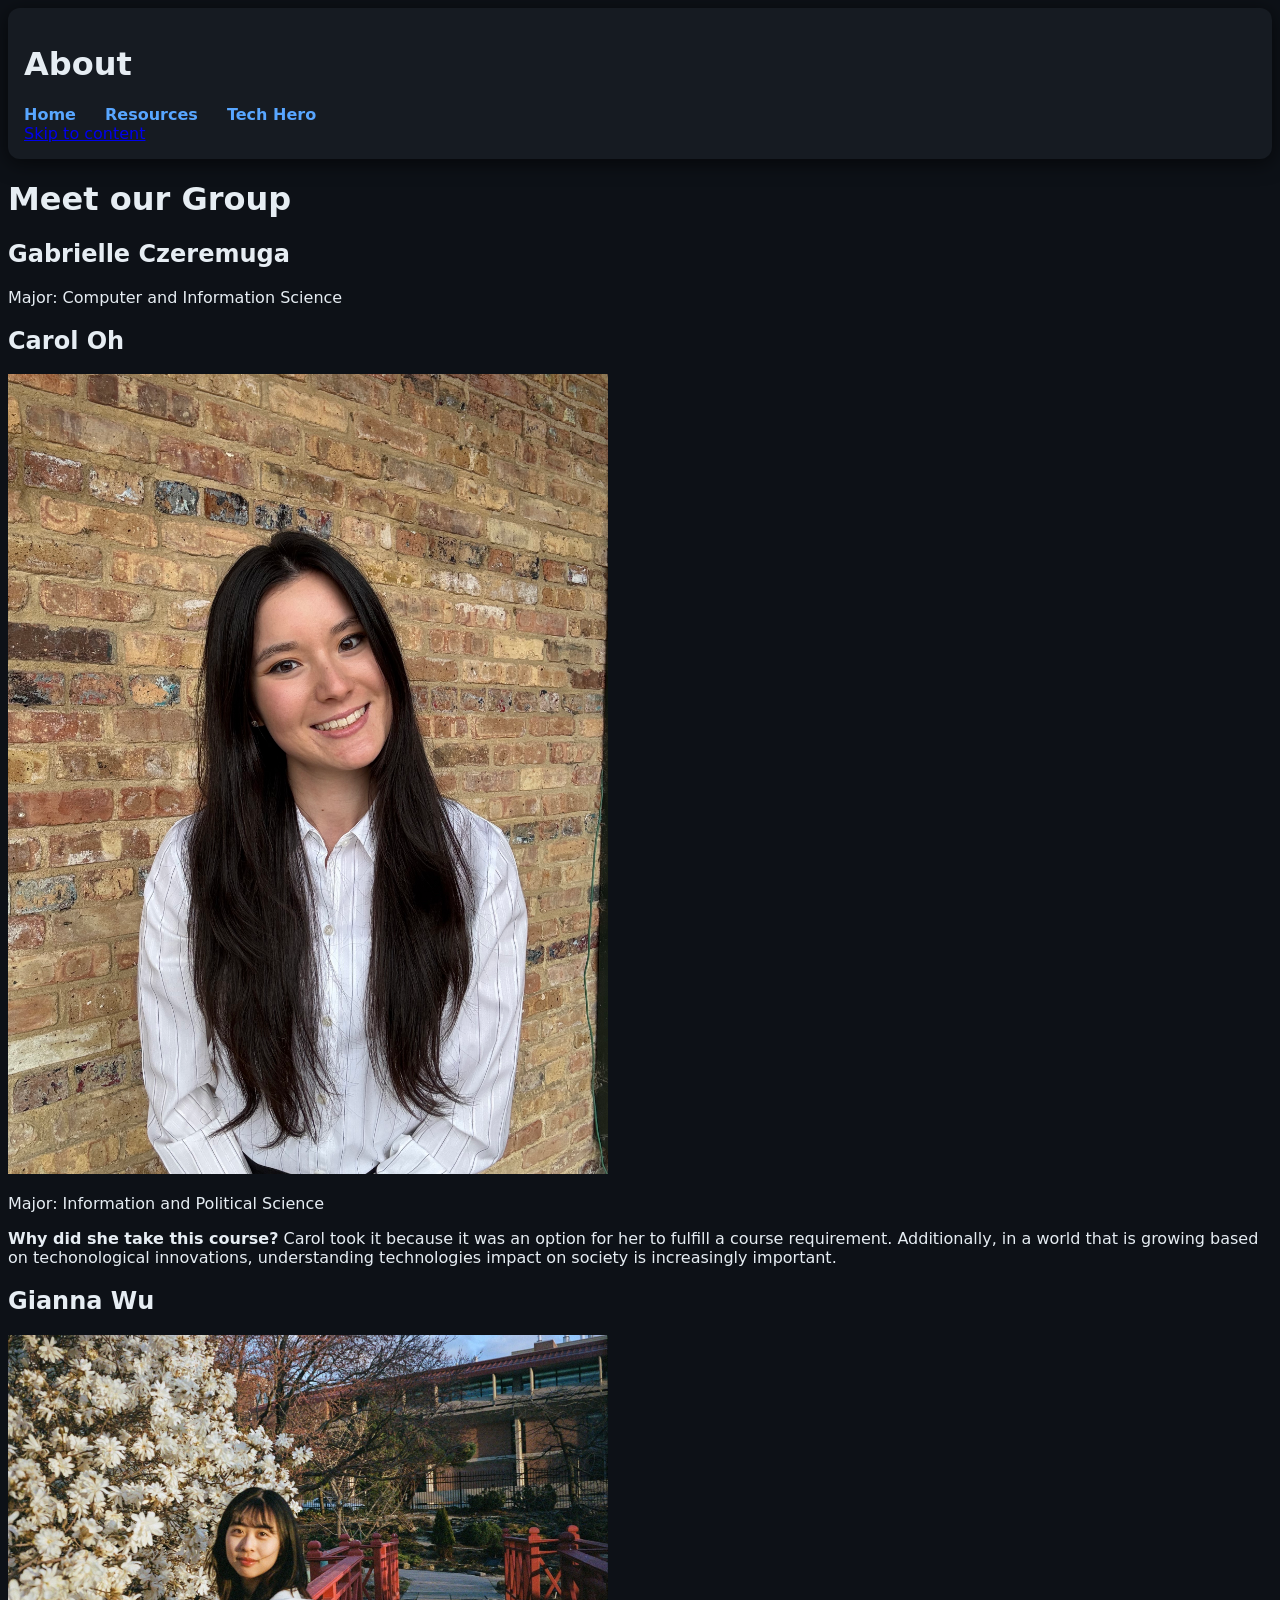
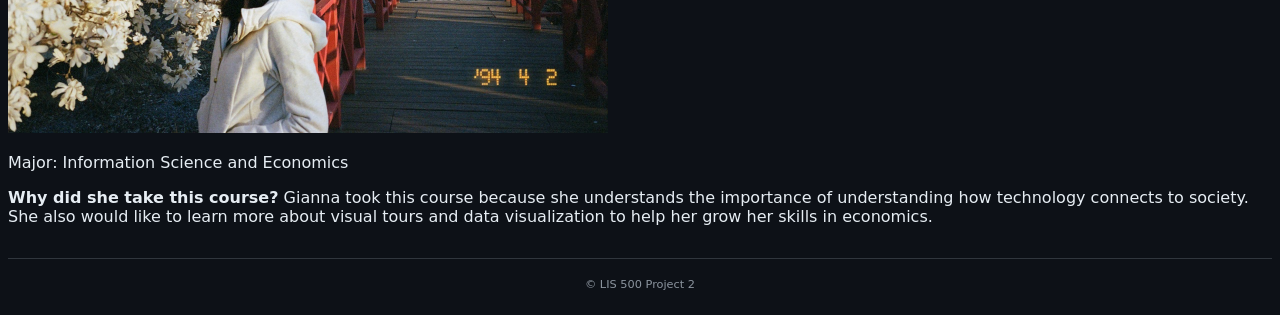
==== about.html @ 27d47590 "Background about.html" ====
<!doctype html>
<!-- Add a place to navigate back to the home page --> 
<head>
    <meta charset="utf-8" />
    <meta name="viewport" content="width=device-width, initial-scale=1" />
    <title> About </title>
    <link rel="stylesheet" href="stylepage.css" />
</head>

<body>
    <!-- site header with nav -->
    <header>
      <h1>About</h1>
      <nav>
        <a href="index.html">Home</a>
        <a href="resources.html">Resources</a>
        <a href="tech-hero.html">Tech Hero</a>
      </nav>
      <a class="skip-link" href="#main">Skip to content</a>
    </header>
  <h1> Meet our Group </h1>
<!-- Is this alright for the header of the page? --> 
    <section> 
    <h2> Gabrielle Czeremuga</h2>
    <p> Major: Computer and Information Science</p>
        <!-- Add the year they are in school --> 
            <!-- Insert why they are taking this class --> 
    </section>
    
    <section> 
    <h2>Carol Oh</h2>
      <img src="resource/image/CarolOhprofile.jpg" alt="Photo of Carol Oh" width="600">
    <p> Major: Information and Political Science</p>
    <p> <b>Why did she take this course?</b> Carol took it because it was an option for her to fulfill a course requirement.
        Additionally, in a world that is growing based on techonological
        innovations, understanding technologies impact on society is increasingly important. </p>
        <!-- Add the year they are in school --> 
            <!-- Insert why they are taking this class --> 
    </section>

    <section> 
    <h2> Gianna Wu</h2>
        <img src="resource/image/GiannaWuprofile.jpg" alt="Photo of Gianna Wu" width="600">
    <p> Major: Information Science and Economics</p>
    <p><b>Why did she take this course?</b> Gianna took this course because she understands the importance of understanding how technology
    connects to society. She also would like to learn more about visual tours and data visualization to help her grow her skills in economics.</p>
        <!-- Add the year they are in school --> 
            <!-- Insert why they are taking this class --> 
    </section>
<!-- Should I try and add photos for each member? --> 

  
 <footer>
      <small>&copy; LIS 500 Project 2</small>
</footer>
</body>
</html>
---- stylepage.css ----
/* tech dark theme */
:root {
  --bg: #0d1117;          /* dark background */
  --text: #e6edf3;        /* light text */
  --link: #58a6ff;        /* neon-blue links */
  --accent: #161b22;      /* darker panels */
  --highlight: #39ff14;   /* neon green highlight */
  --max-width: 900px;
  --space: 1rem;
  --radius: 12px;
  --shadow: 0 4px 20px rgba(0, 0, 0, 0.6);
}

/* global reset */
* { box-sizing: border-box; }

/* navigation var */
body {
  background: var(--bg);
  color: var(--text);
  font-family: "Segoe UI", Roboto, system-ui, sans-serif;
}

header {
  background: var(--accent);
  padding: 1rem;
  border-radius: var(--radius);
  box-shadow: var(--shadow);
}

nav a {
  margin-right: 1.5rem;
  text-decoration: none;
  font-weight: bold;
  color: var(--link);
  transition: color 0.3s, text-shadow 0.3s;
}

nav a:hover,
nav a:focus {
  color: var(--highlight);
  text-shadow: 0 0 8px var(--highlight);
}

/* section/cards */
main > section {
  margin-block: 1.5rem;
  padding: 1.5rem;
  background: var(--accent);
  border-radius: var(--radius);
  box-shadow: var(--shadow);
  transition: transform 0.2s;
}

main > section:hover {
  transform: translateY(-4px); /* floating hover effect */
}

/* footer */
footer {
  margin-top: 2rem;
  padding: 1rem;
  text-align: center;
  font-size: 0.85rem;
  color: #8b949e;
  border-top: 1px solid #30363d;
}
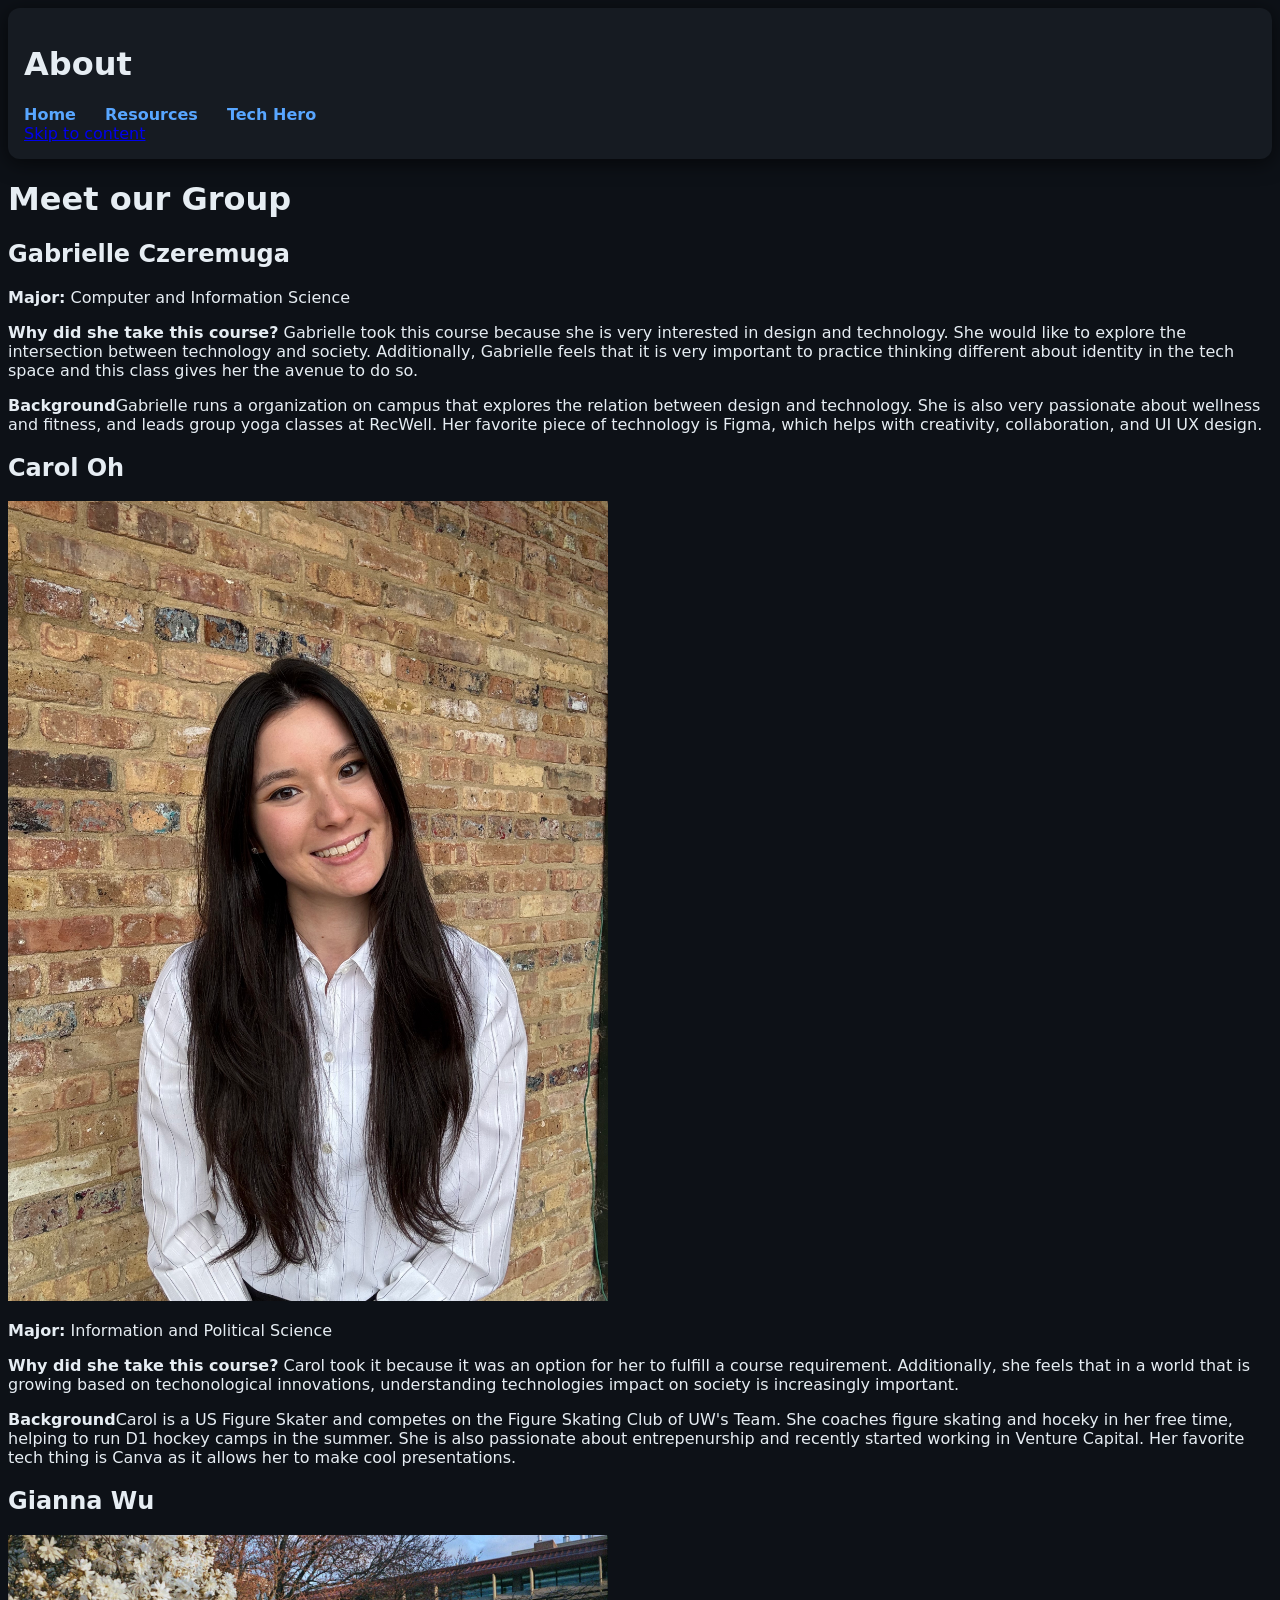
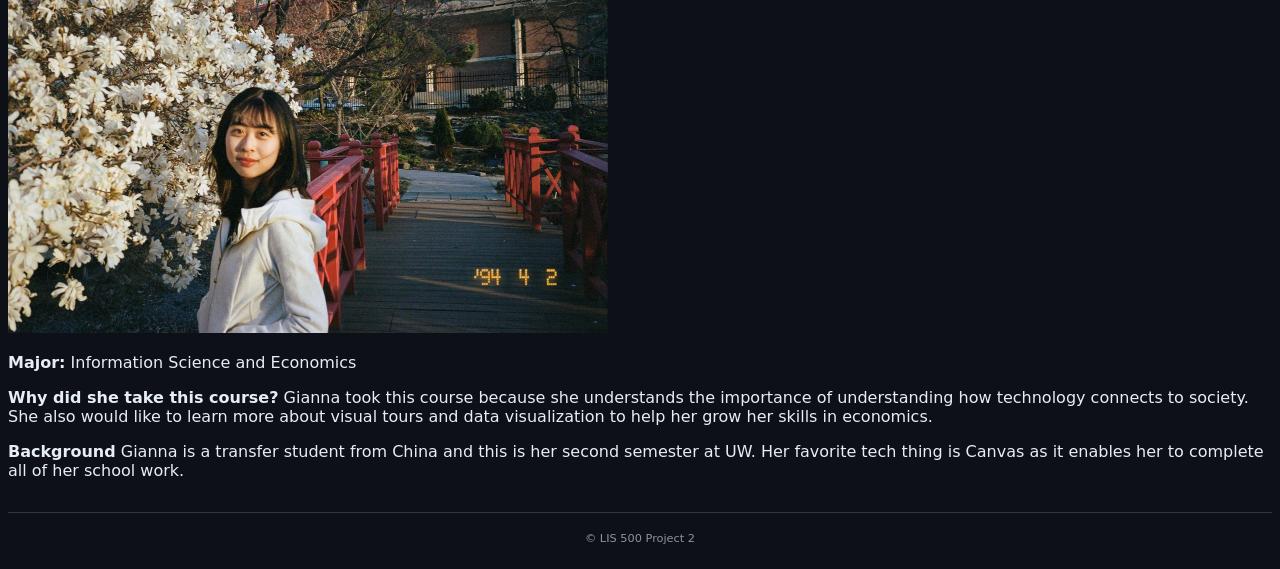
==== commit 6655635f: "More information about.html" ====
--- a/about.html
+++ b/about.html
@@ -23,7 +23,12 @@
 <!-- Is this alright for the header of the page? --> 
     <section> 
     <h2> Gabrielle Czeremuga</h2>
-    <p> Major: Computer and Information Science</p>
+    <p> <b>Major:</b> Computer and Information Science</p>
+    <p><b>Why did she take this course?</b> Gabrielle took this course because she is very interested in design and technology. She would like to explore the intersection
+    between technology and society. Additionally, Gabrielle feels that it is very important to practice thinking different about identity in the tech space and this class gives
+    her the avenue to do so.</p>
+    <p><b>Background</b>Gabrielle runs a organization on campus that explores the relation between design and technology. She is also very passionate about wellness and fitness, and leads 
+    group yoga classes at RecWell. Her favorite piece of technology is Figma, which helps with creativity, collaboration, and UI UX design. </p>
         <!-- Add the year they are in school --> 
             <!-- Insert why they are taking this class --> 
     </section>
@@ -31,10 +36,13 @@
     <section> 
     <h2>Carol Oh</h2>
       <img src="resource/image/CarolOhprofile.jpg" alt="Photo of Carol Oh" width="600">
-    <p> Major: Information and Political Science</p>
+    <p><b> Major:</b> Information and Political Science</p>
     <p> <b>Why did she take this course?</b> Carol took it because it was an option for her to fulfill a course requirement.
-        Additionally, in a world that is growing based on techonological
+        Additionally, she feels that in a world that is growing based on techonological
         innovations, understanding technologies impact on society is increasingly important. </p>
+    <p><b>Background</b>Carol is a US Figure Skater and competes on the Figure Skating Club of UW's Team. She coaches figure skating and hoceky in her free time, helping
+    to run D1 hockey camps in the summer. She is also passionate about entrepenurship and recently started working in Venture Capital. Her favorite tech thing is Canva as it allows her to make 
+    cool presentations.</p>
         <!-- Add the year they are in school --> 
             <!-- Insert why they are taking this class --> 
     </section>
@@ -42,9 +50,10 @@
     <section> 
     <h2> Gianna Wu</h2>
         <img src="resource/image/GiannaWuprofile.jpg" alt="Photo of Gianna Wu" width="600">
-    <p> Major: Information Science and Economics</p>
+    <p><b> Major:</b> Information Science and Economics</p>
     <p><b>Why did she take this course?</b> Gianna took this course because she understands the importance of understanding how technology
     connects to society. She also would like to learn more about visual tours and data visualization to help her grow her skills in economics.</p>
+    <p><b>Background</b> Gianna is a transfer student from China and this is her second semester at UW. Her favorite tech thing is Canvas as it enables her to complete all of her school work. </p>
         <!-- Add the year they are in school --> 
             <!-- Insert why they are taking this class --> 
     </section>
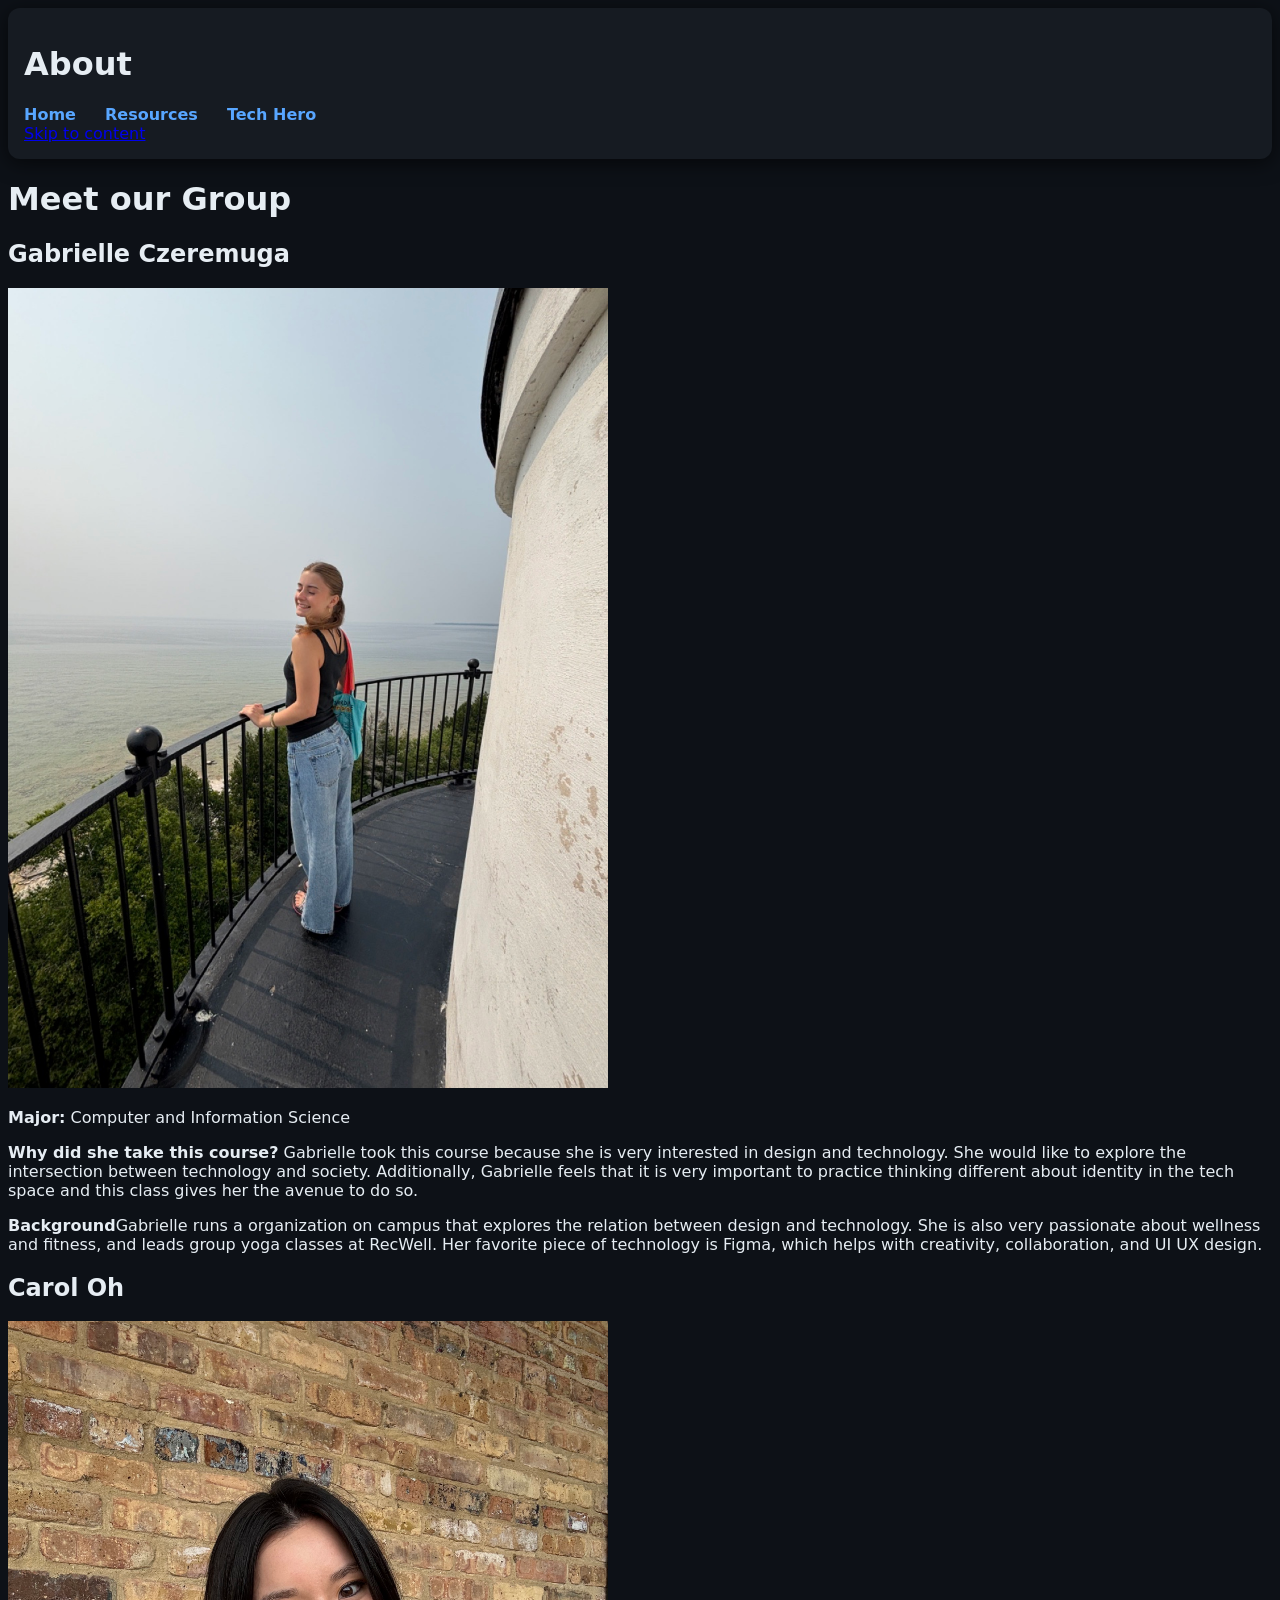
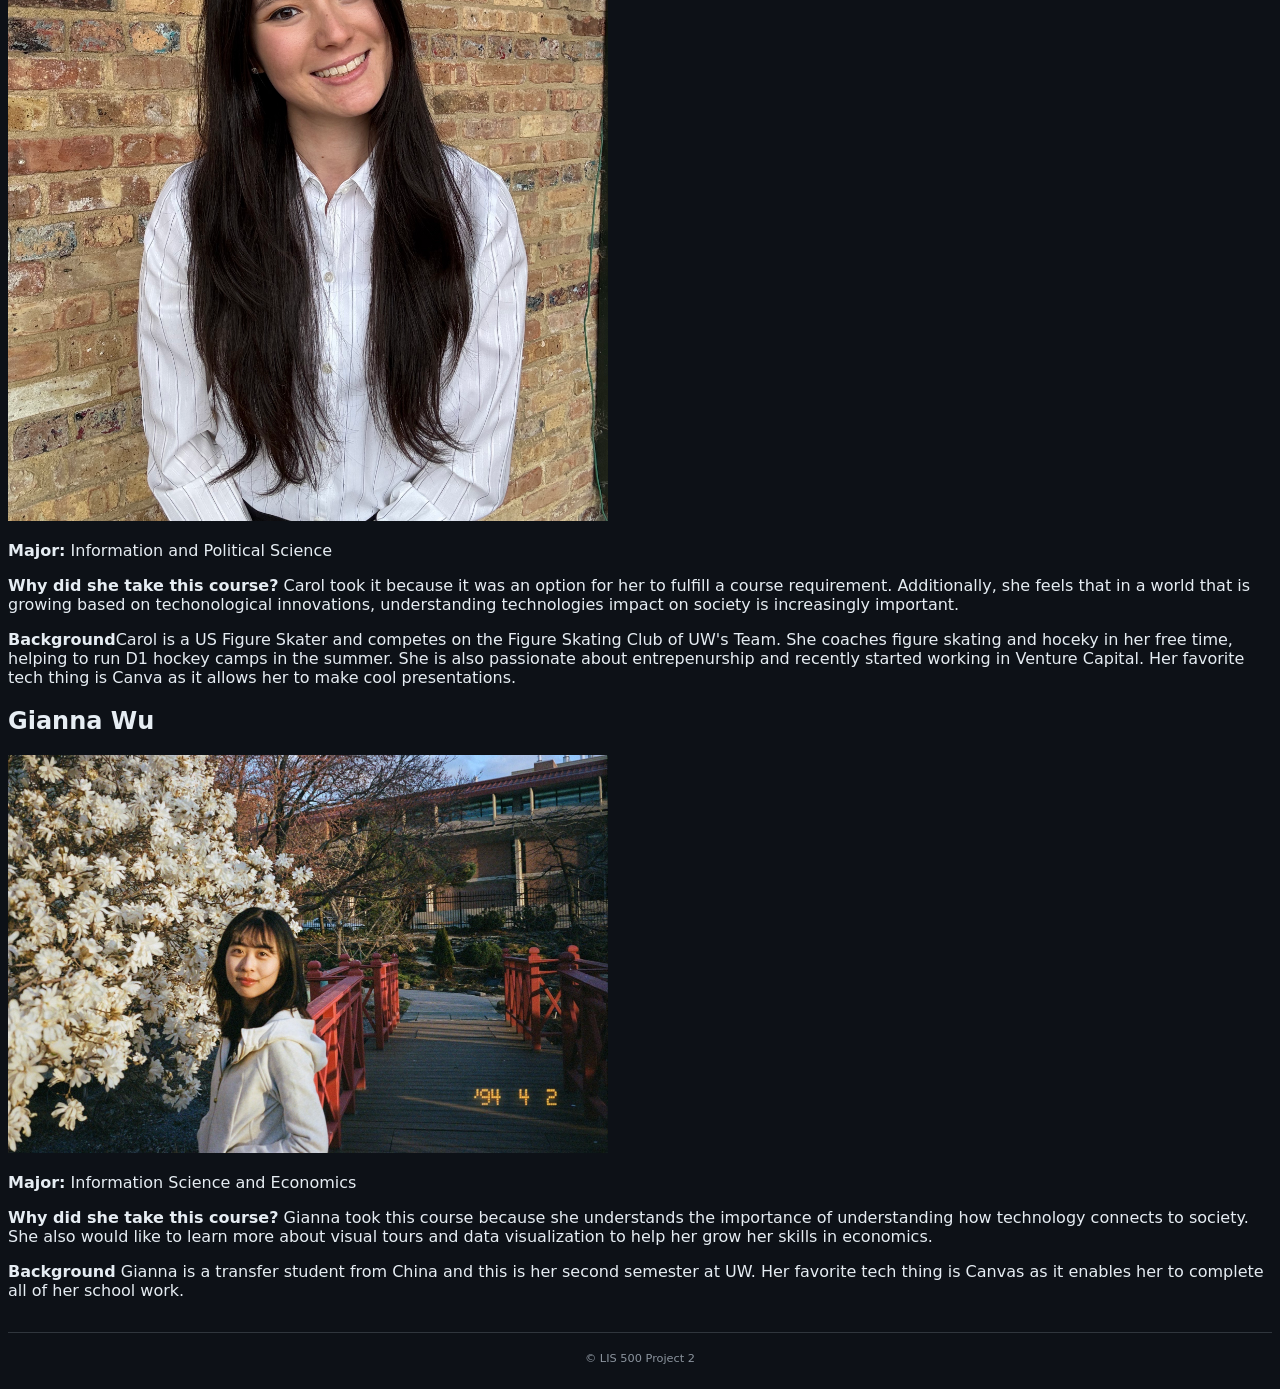
==== commit c9956cae: "Added Gabi's photo about.html" ====
--- a/about.html
+++ b/about.html
@@ -23,6 +23,7 @@
 <!-- Is this alright for the header of the page? --> 
     <section> 
     <h2> Gabrielle Czeremuga</h2>
+      <img src="resource/image/Gabrielle.jpg" alt="Photo of Gabrielle Czeremuga" width="600">
     <p> <b>Major:</b> Computer and Information Science</p>
     <p><b>Why did she take this course?</b> Gabrielle took this course because she is very interested in design and technology. She would like to explore the intersection
     between technology and society. Additionally, Gabrielle feels that it is very important to practice thinking different about identity in the tech space and this class gives
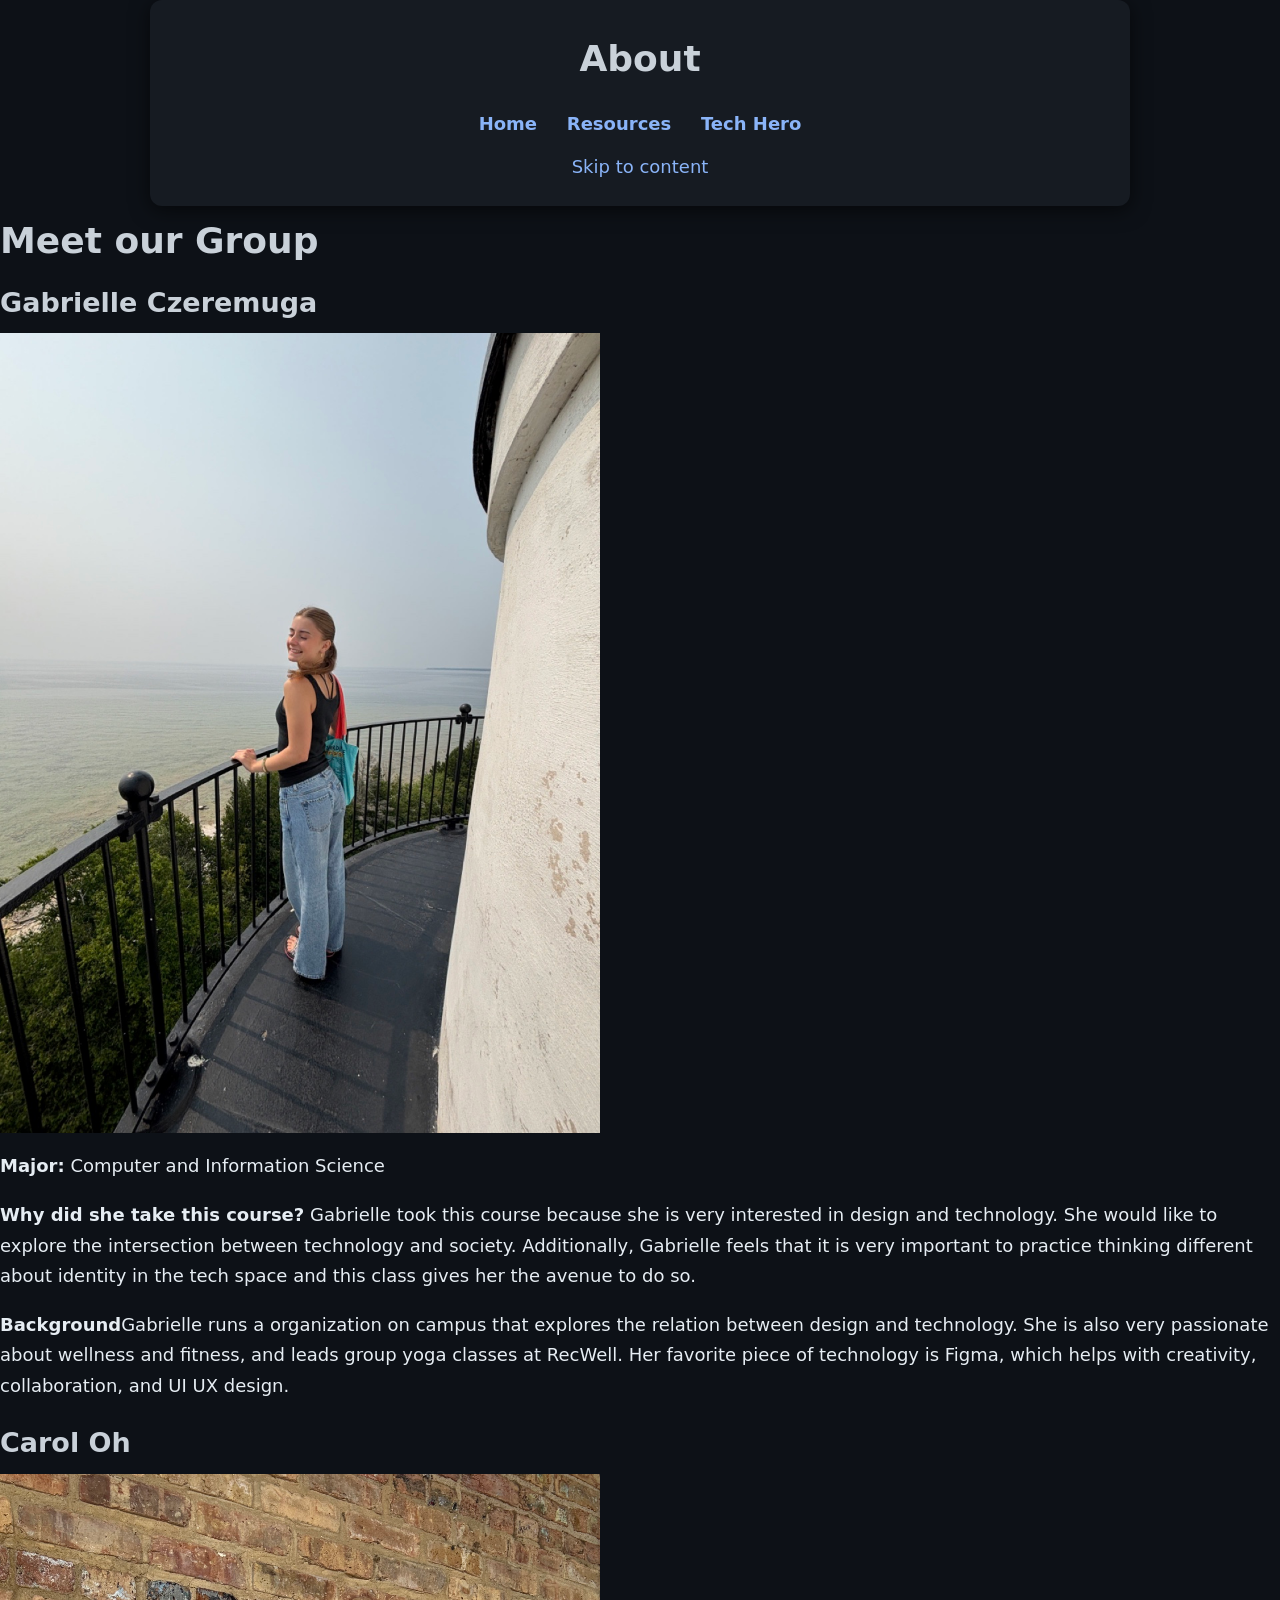
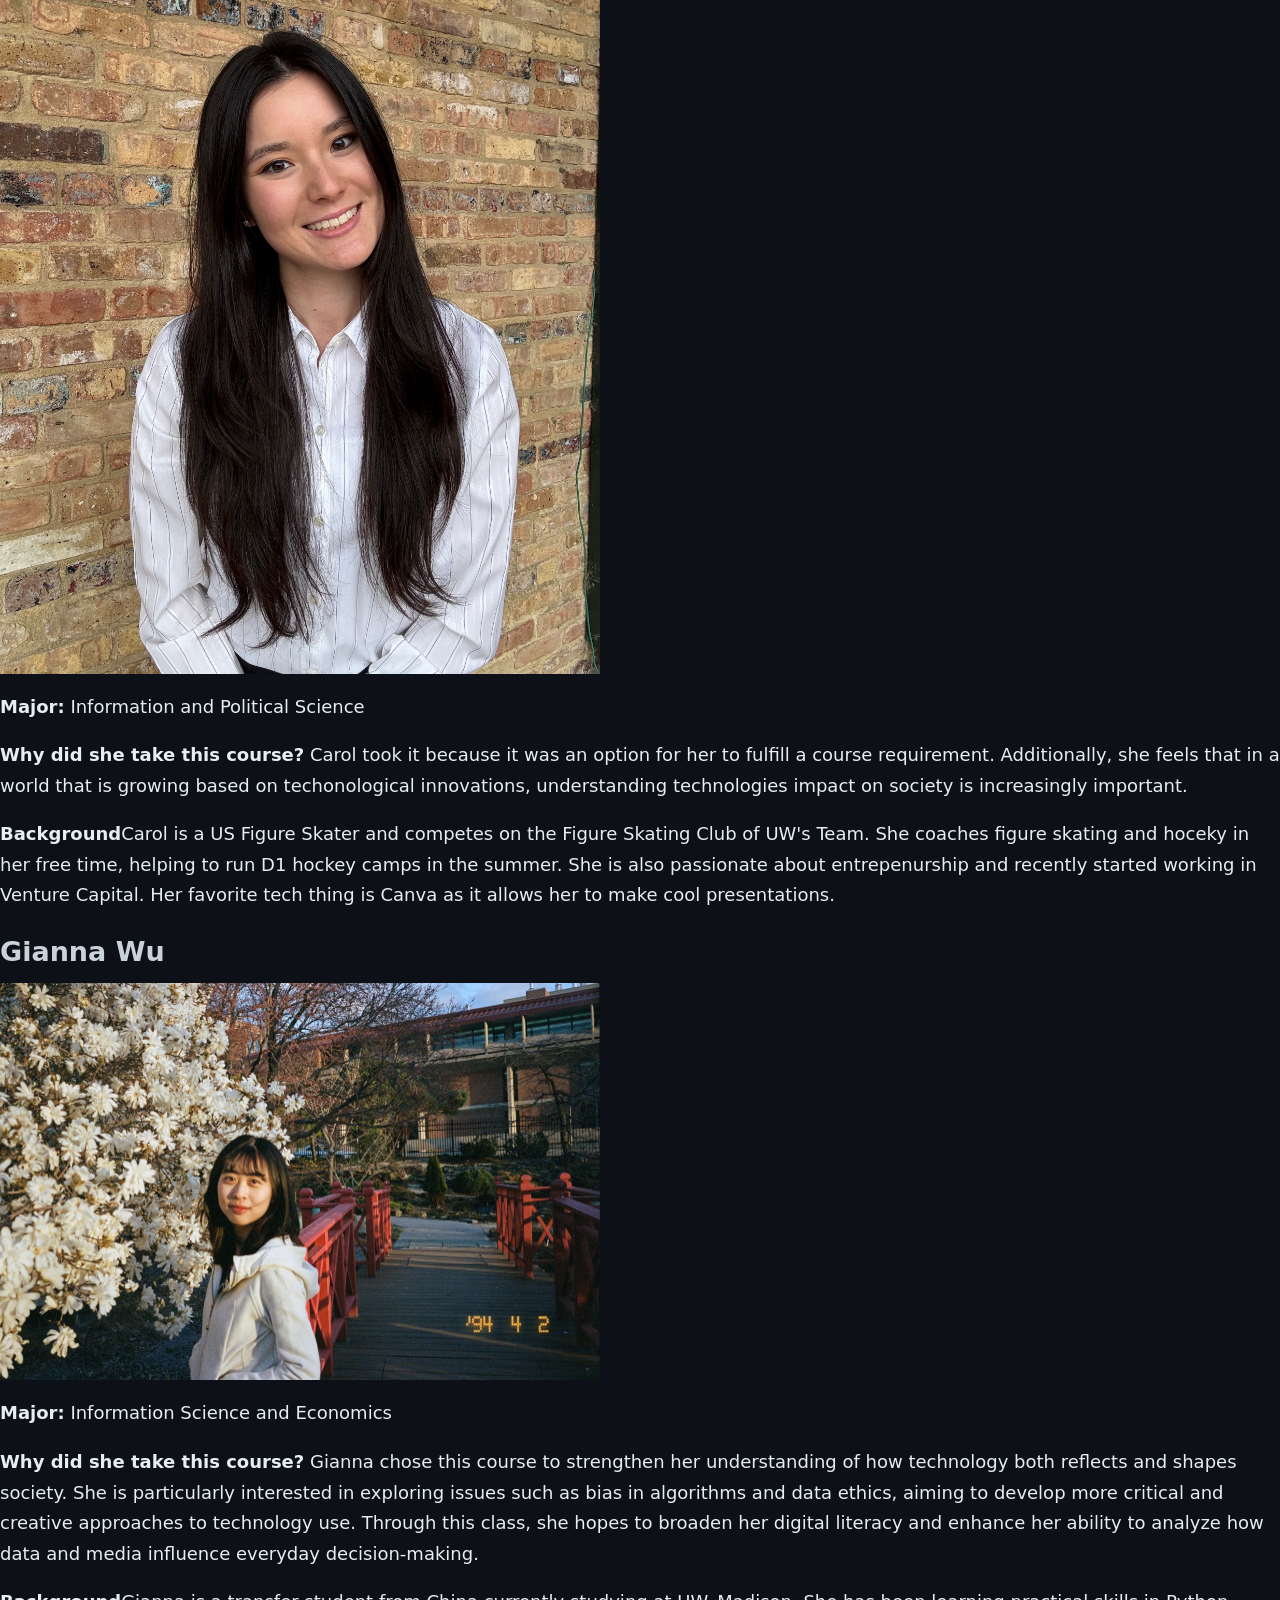
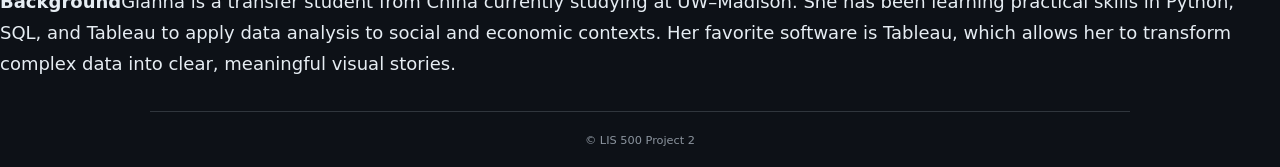
==== commit de4b3e5b: "Update about.html" ====
--- a/about.html
+++ b/about.html
@@ -52,9 +52,12 @@
     <h2> Gianna Wu</h2>
         <img src="resource/image/GiannaWuprofile.jpg" alt="Photo of Gianna Wu" width="600">
     <p><b> Major:</b> Information Science and Economics</p>
-    <p><b>Why did she take this course?</b> Gianna took this course because she understands the importance of understanding how technology
-    connects to society. She also would like to learn more about visual tours and data visualization to help her grow her skills in economics.</p>
-    <p><b>Background</b> Gianna is a transfer student from China and this is her second semester at UW. Her favorite tech thing is Canvas as it enables her to complete all of her school work. </p>
+    <p><b>Why did she take this course?</b> Gianna chose this course to strengthen her understanding of how technology both reflects and shapes society. 
+        She is particularly interested in exploring issues such as bias in algorithms and data ethics, aiming to develop more critical and creative approaches to technology use. 
+        Through this class, she hopes to broaden her digital literacy and enhance her ability to analyze how data and media influence everyday decision-making.</p>
+    <p><b>Background</b>Gianna is a transfer student from China currently studying at UW–Madison. 
+        She has been learning practical skills in Python, SQL, and Tableau to apply data analysis to social and economic contexts. 
+        Her favorite software is Tableau, which allows her to transform complex data into clear, meaningful visual stories. </p>
         <!-- Add the year they are in school --> 
             <!-- Insert why they are taking this class --> 
     </section>
--- a/stylepage.css
+++ b/stylepage.css
@@ -1,35 +1,58 @@
 /* tech dark theme */
 :root {
-  --bg: #0d1117;          /* dark background */
-  --text: #e6edf3;        /* light text */
-  --link: #58a6ff;        /* neon-blue links */
-  --accent: #161b22;      /* darker panels */
-  --highlight: #39ff14;   /* neon green highlight */
-  --max-width: 900px;
+  --bg: #0d1117;
+  --text: #e6edf3;
+  --link: #8ab4f8;        
+  --accent: #161b22;
+  --highlight: #b5f7c8;   
+  --max-width: 980px;    
   --space: 1rem;
   --radius: 12px;
   --shadow: 0 4px 20px rgba(0, 0, 0, 0.6);
 }
 
-/* global reset */
+/* base + container */
 * { box-sizing: border-box; }
 
-/* navigation var */
 body {
+  margin: 0;
   background: var(--bg);
   color: var(--text);
   font-family: "Segoe UI", Roboto, system-ui, sans-serif;
-}
-
+  font-size: 18px;
+  line-height: 1.7;
+}
+
+/* keep content centered with padding */
+header, main, footer {
+  max-width: var(--max-width);
+  margin: 0 auto;
+  padding: calc(var(--space) * 1.25);
+}
+
+/* headings */
+h1, h2, h3 { color: #c9d1d9; margin: 0.25rem 0 0.5rem; }
+
+/* nav */
 header {
   background: var(--accent);
-  padding: 1rem;
-  border-radius: var(--radius);
-  box-shadow: var(--shadow);
+  padding: 1.5rem 1rem;
+  border-radius: var(--radius);
+  box-shadow: var(--shadow);
+  display: flex;
+  flex-direction: column;
+  align-items: center;   
+  justify-content: center; 
+  text-align: center;  
+  gap: 0.75rem;       
+}
+
+nav {
+  text-align: center;
 }
 
 nav a {
-  margin-right: 1.5rem;
+  margin: 0 .75rem;
   text-decoration: none;
   font-weight: bold;
   color: var(--link);
@@ -42,7 +65,106 @@
   text-shadow: 0 0 8px var(--highlight);
 }
 
-/* section/cards */
+/* links */
+a {
+  color: var(--link);
+  text-decoration: none;
+  text-underline-offset: 3px;
+}
+
+a:hover,
+a:focus {
+  color: var(--highlight);
+  text-decoration: underline;
+}
+
+p a,
+li a {
+  text-decoration: underline;
+}
+
+/* keyboard focus visibility */
+:focus-visible {
+  outline: 2px solid var(--highlight);
+  outline-offset: 2px;
+  border-radius: 6px;
+}
+
+/* images + list defaults */
+img {
+  max-width: 100%;
+  height: auto;
+  display: block;
+}
+
+ul {
+  padding-left: 1.25rem;
+}
+
+/* buttons */
+.btn {
+  display: inline-block;
+  padding: .6rem 1rem;
+  border-radius: var(--radius);
+  background: var(--link);
+  color: #0b1020;
+  font-weight: 700;
+  text-decoration: none;
+  box-shadow: var(--shadow);
+  transition: transform .15s, background .2s;
+}
+
+.btn:hover,
+.btn:focus {
+  background: var(--highlight);
+  transform: translateY(-2px);
+}
+
+.btn + .btn {
+  margin-left: .5rem;
+}
+
+/* hero section */
+.hero {
+  background: linear-gradient(180deg, rgba(138,180,248,.12), rgba(21,25,33,.0));
+  border: 1px solid #30363d;
+  border-radius: var(--radius);
+  box-shadow: var(--shadow);
+  padding: 2rem;
+  text-align: center;
+}
+
+/* grids & cards */
+.grid {
+  display: grid;
+  gap: 1rem;
+  grid-template-columns: repeat(auto-fit, minmax(220px, 1fr));
+}
+
+.card {
+  padding: 1rem 1.25rem;
+  border: 1px solid #30363d;
+  border-radius: var(--radius);
+  background: var(--accent);
+  box-shadow: var(--shadow);
+  transition: transform 0.2s;
+}
+
+.card h3 {
+  margin-top: 0;
+  color: #d0e2ff;
+}
+
+.card p {
+  margin: .25rem 0 0;
+  color: #b6c2cf;
+}
+
+.card:hover {
+  transform: translateY(-4px);
+}
+
+/* gen sections */
 main > section {
   margin-block: 1.5rem;
   padding: 1.5rem;
@@ -53,7 +175,7 @@
 }
 
 main > section:hover {
-  transform: translateY(-4px); /* floating hover effect */
+  transform: translateY(-4px);
 }
 
 /* footer */
@@ -64,4 +186,53 @@
   font-size: 0.85rem;
   color: #8b949e;
   border-top: 1px solid #30363d;
-}+}
+
+/* tech hero styling */
+.tech-hero {
+  background: var(--accent);
+  border-radius: var(--radius);
+  box-shadow: var(--shadow);
+  padding: 2rem;
+  margin-block: 2rem;
+  text-align: center;
+  transition: transform 0.2s ease;
+}
+.tech-hero:hover { transform: translateY(-4px); }
+.tech-hero h2 { color: #d0e2ff; font-size: 1.8rem; margin-bottom: .25rem; }
+.tech-hero h3 { color: var(--highlight); font-weight: 500; margin: 0 0 1rem; }
+.tech-hero img { width: 300px; border-radius: 10px; box-shadow: var(--shadow); margin-bottom: 1rem; }
+.tech-hero ul { list-style: none; padding: 0; }
+.tech-hero ul li { margin: .5rem 0; }
+.tech-hero a { color: var(--link); font-weight: 600; text-decoration: none; transition: color .3s; }
+.tech-hero a:hover { color: var(--highlight); }
+
+/* cards */
+.card {
+  padding: 1rem 1.25rem;
+  border: 1px solid #30363d;
+  border-radius: var(--radius);
+  background: var(--accent);
+  box-shadow: var(--shadow);
+  transition: transform 0.2s;
+  display: flex;                
+  flex-direction: column;
+  min-height: 100%;
+}
+.card:hover { transform: translateY(-4px); }
+.card h3 { margin-top: 0; color: #d0e2ff; }
+.card p { margin: .25rem 0 0; color: #b6c2cf; }
+
+/* center images inside cards (not whole card) */
+.card img {
+  display: block;
+  margin: 0 auto .75rem;  
+  width: 100%;
+  max-width: 90%;         
+  aspect-ratio: 3 / 2;
+  object-fit: cover;
+  border-radius: 8px;
+}
+
+.card ul { margin-top: auto; padding-left: 1.1rem; }
+.card ul li { margin: .25rem 0; }
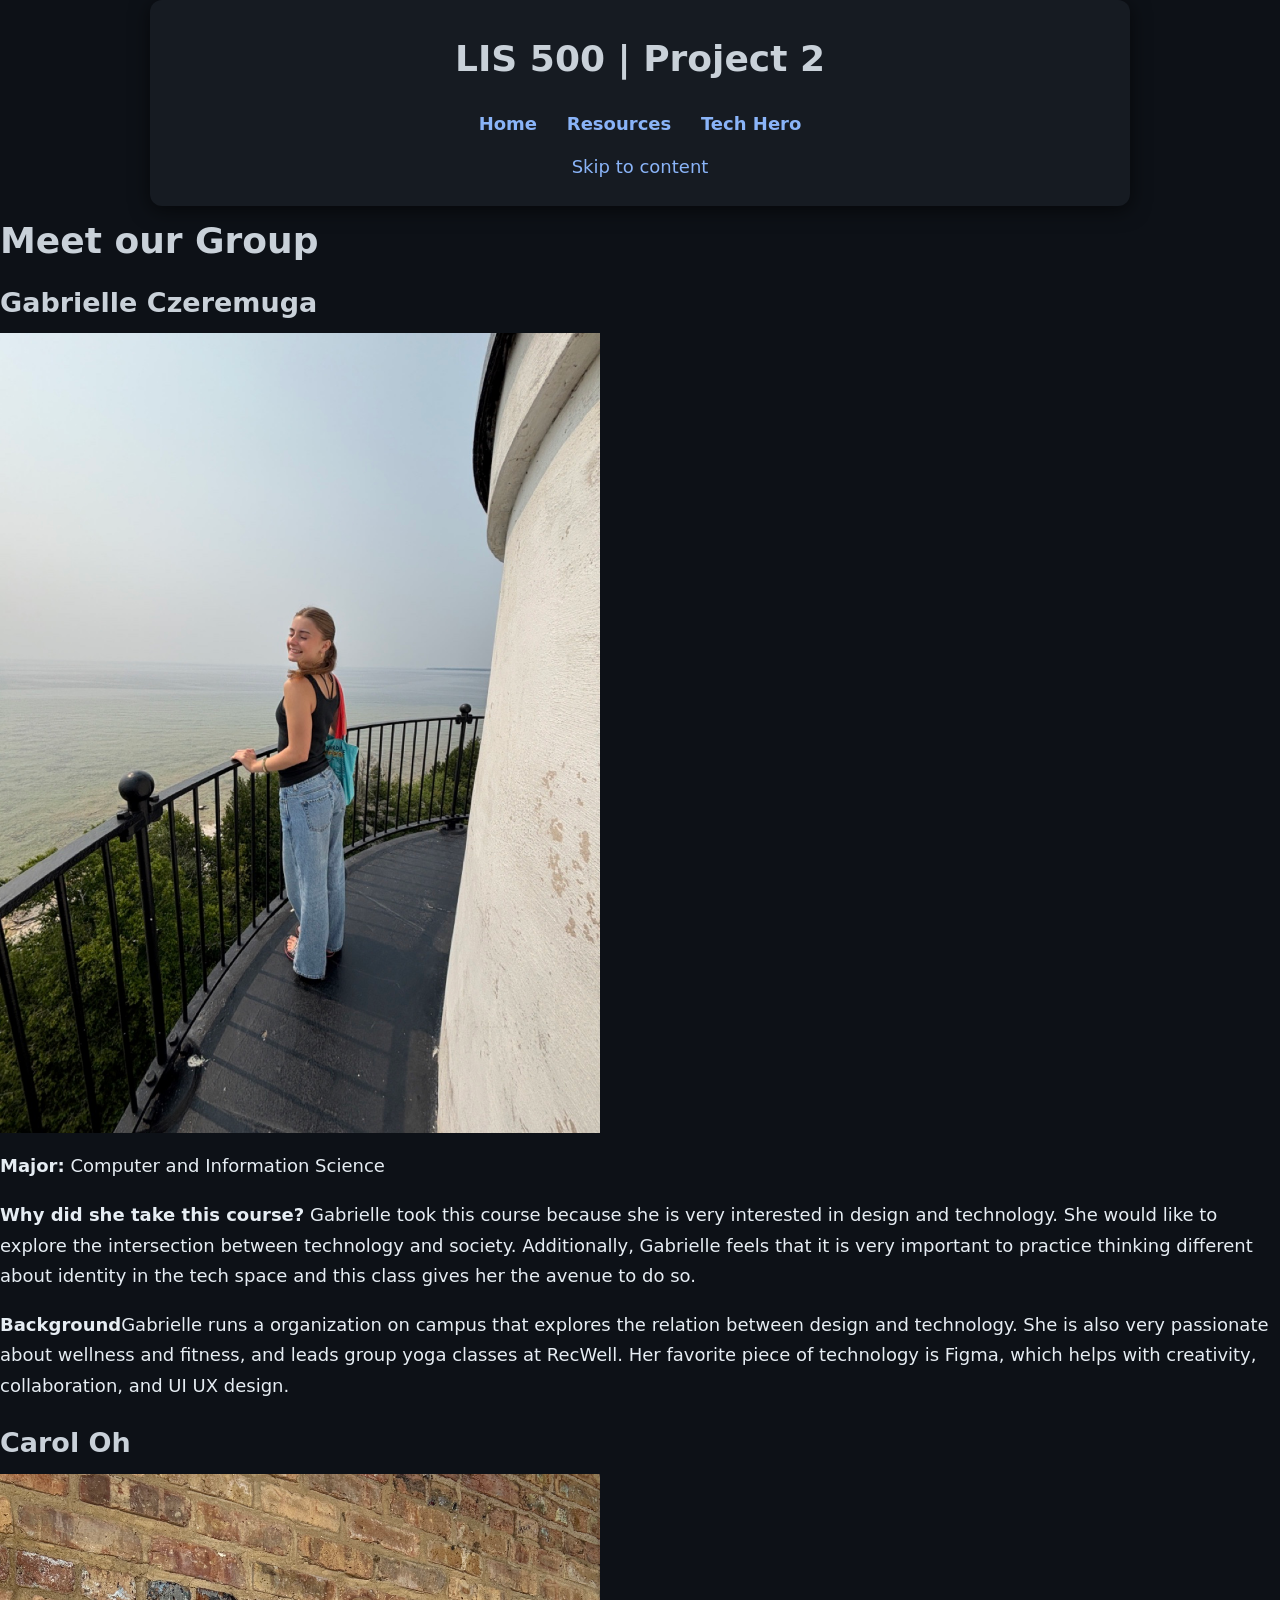
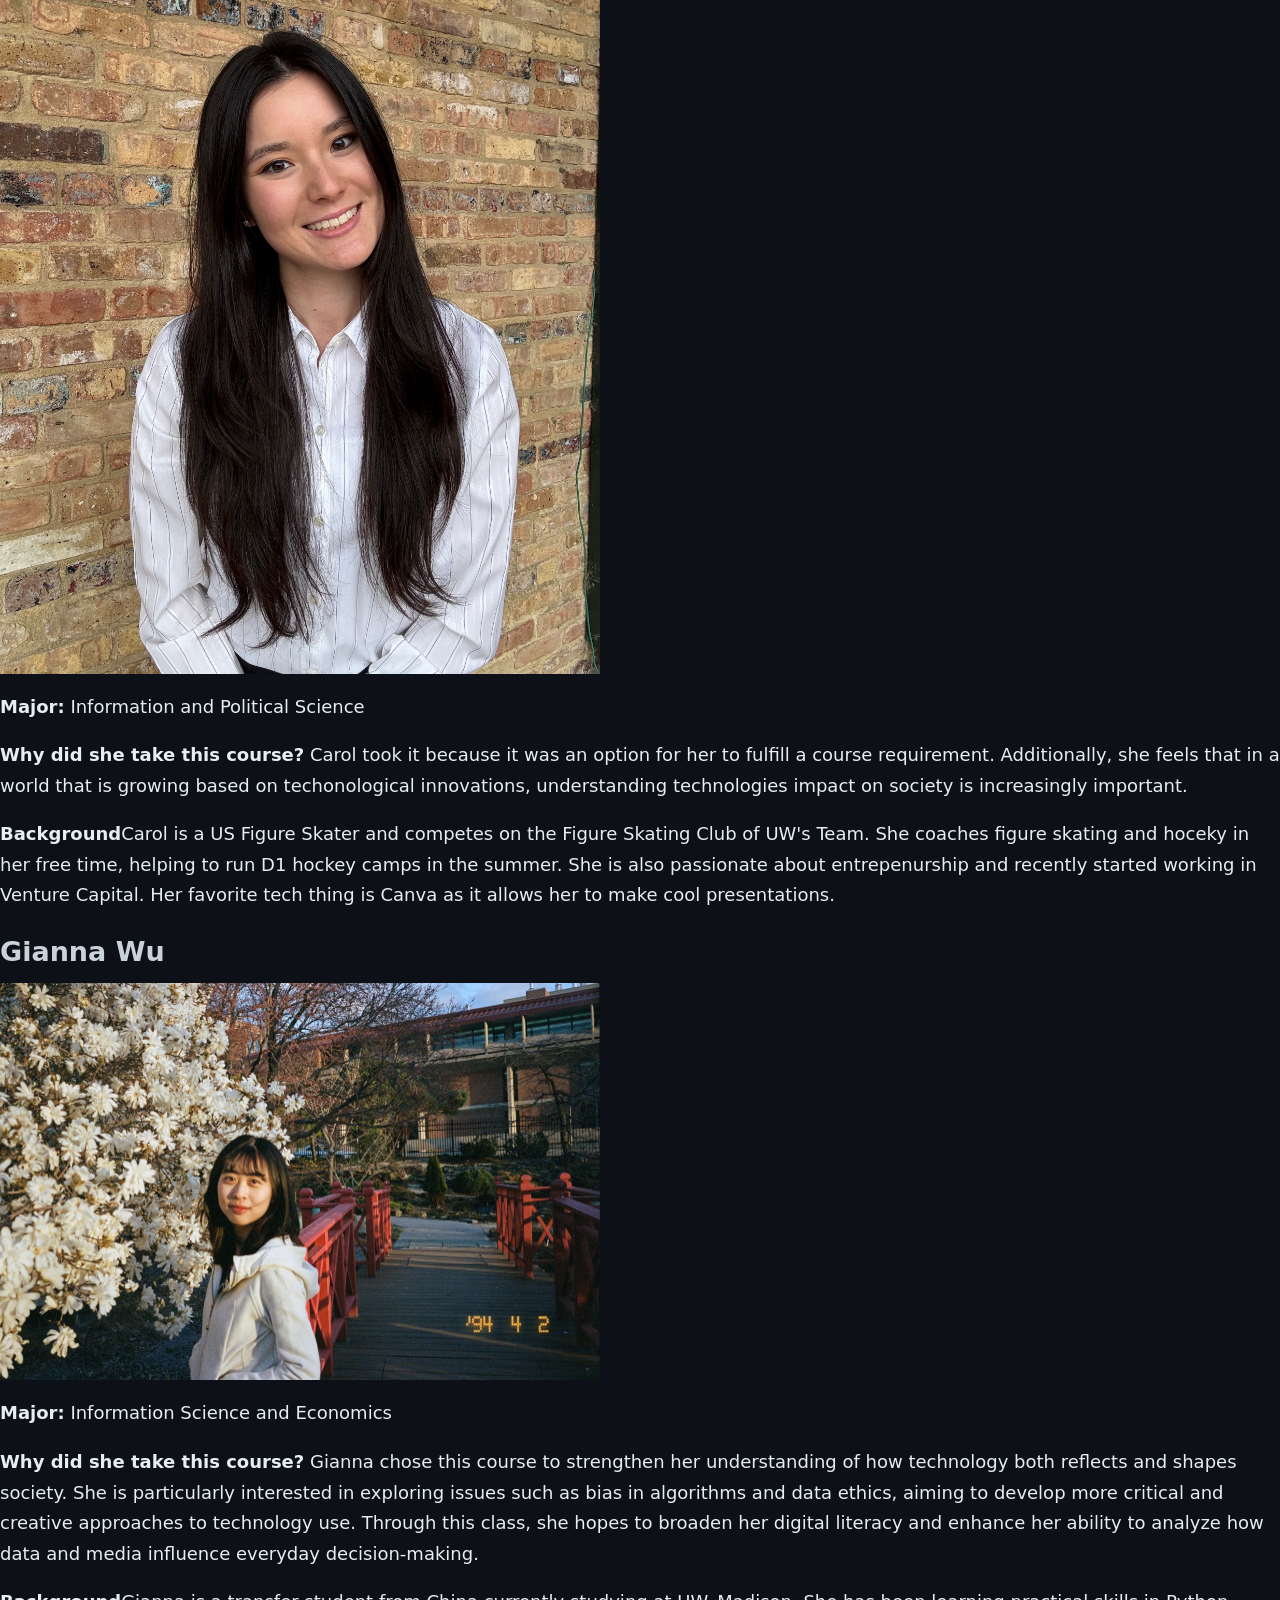
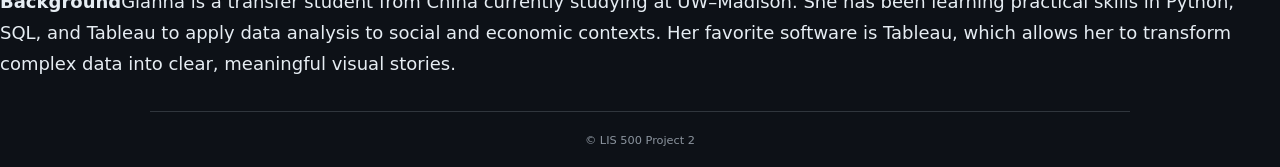
==== commit 5bf8a183: "update heading about.html" ====
--- a/about.html
+++ b/about.html
@@ -11,7 +11,7 @@
 <body>
     <!-- site header with nav -->
     <header>
-      <h1>About</h1>
+      <h1>LIS 500 | Project 2</h1>
       <nav>
         <a href="index.html">Home</a>
         <a href="resources.html">Resources</a>
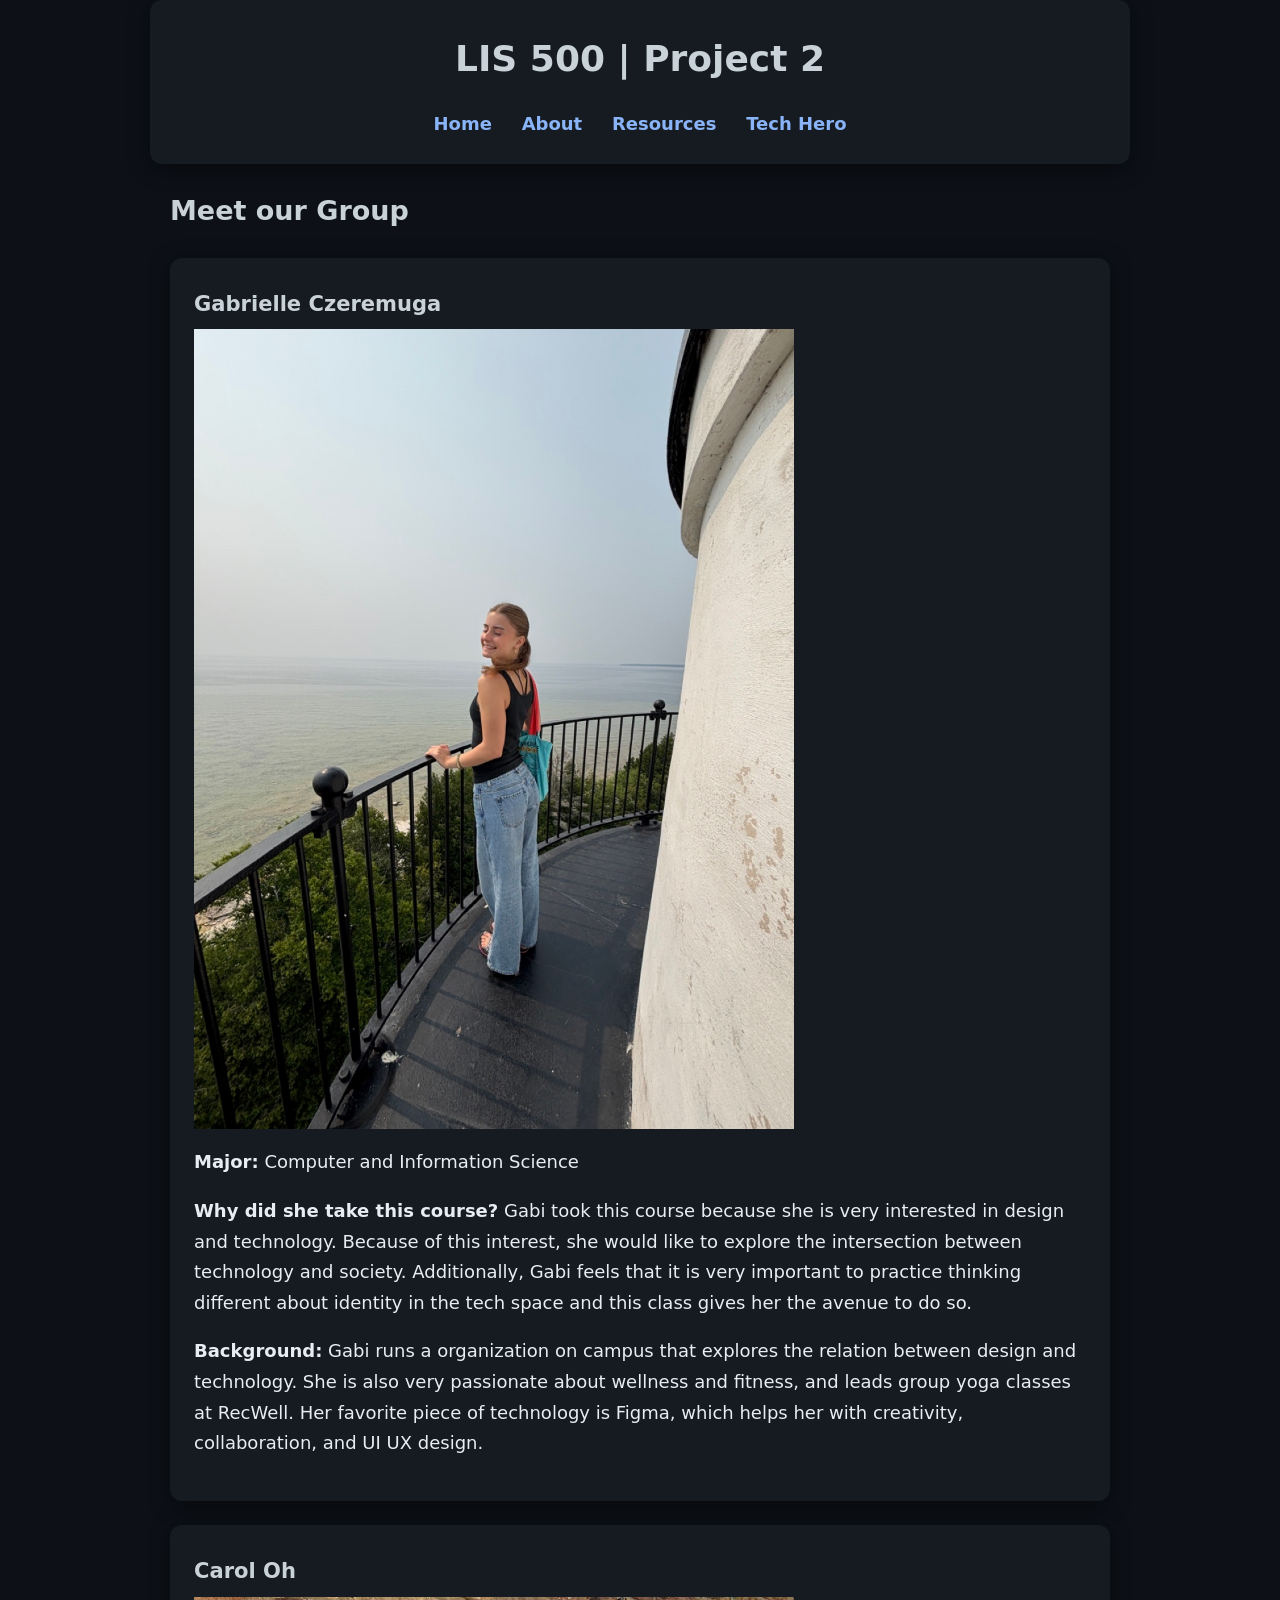
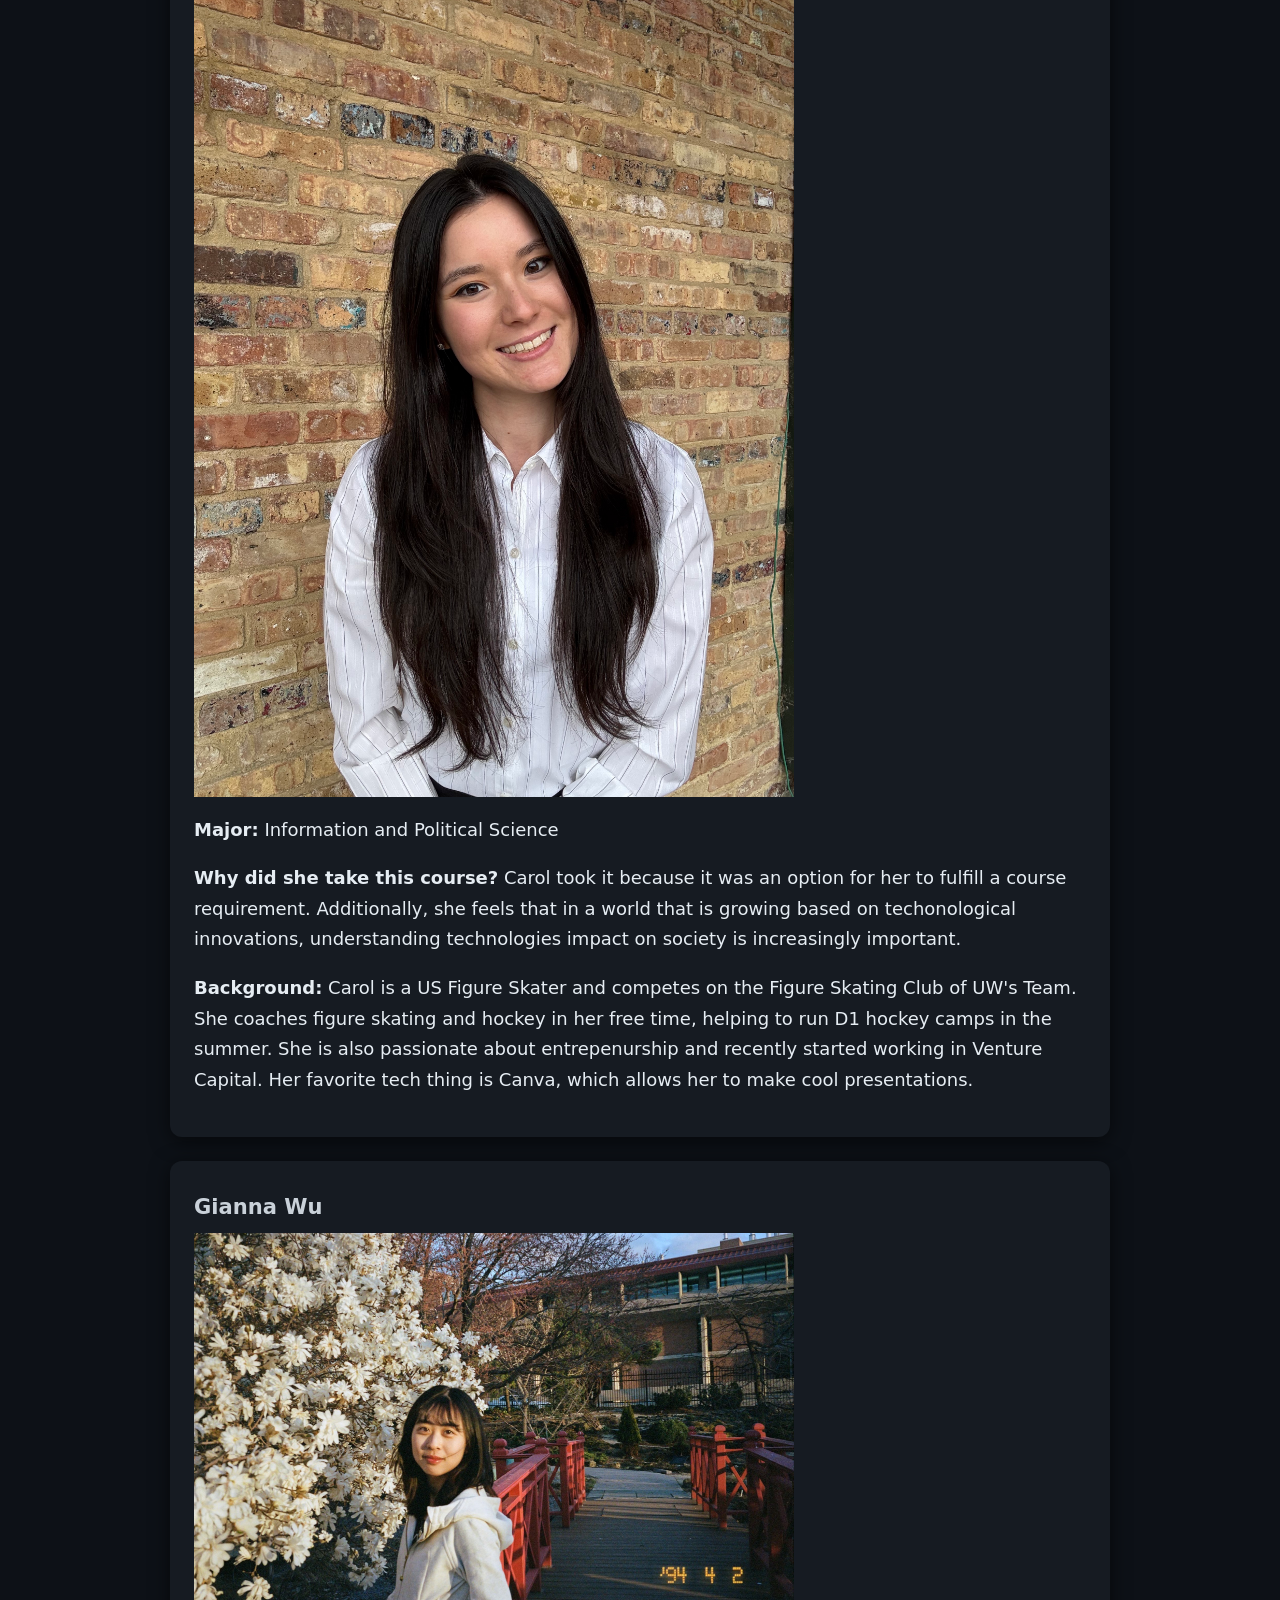
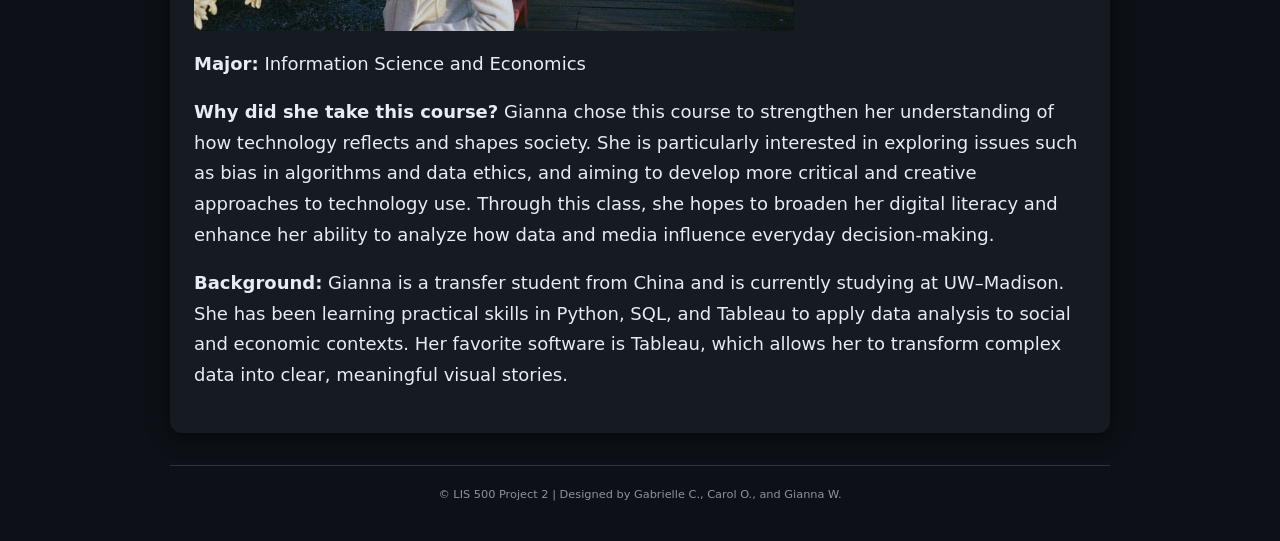
==== commit e9ada1d8: "Updated to match the other pages about.html" ====
--- a/about.html
+++ b/about.html
@@ -1,5 +1,6 @@
 
 <!doctype html>
+<html lang="en">
 <!-- Add a place to navigate back to the home page --> 
 <head>
     <meta charset="utf-8" />
@@ -11,51 +12,52 @@
 <body>
     <!-- site header with nav -->
     <header>
-      <h1>LIS 500 | Project 2</h1>
-      <nav>
-        <a href="index.html">Home</a>
-        <a href="resources.html">Resources</a>
-        <a href="tech-hero.html">Tech Hero</a>
-      </nav>
-      <a class="skip-link" href="#main">Skip to content</a>
+    <h1>LIS 500 | Project 2</h1>
+    <nav>
+      <a href="index.html">Home</a>
+      <a href="about.html" aria-current="page">About</a>
+      <a href="resources.html">Resources</a>
+      <a href="tech-hero.html">Tech Hero</a>
+    </nav>
     </header>
-  <h1> Meet our Group </h1>
+    <main id="main">
+  <h2> Meet our Group </h2>
 <!-- Is this alright for the header of the page? --> 
     <section> 
-    <h2> Gabrielle Czeremuga</h2>
+    <h3> Gabrielle Czeremuga</h3>
       <img src="resource/image/Gabrielle.jpg" alt="Photo of Gabrielle Czeremuga" width="600">
     <p> <b>Major:</b> Computer and Information Science</p>
-    <p><b>Why did she take this course?</b> Gabrielle took this course because she is very interested in design and technology. She would like to explore the intersection
-    between technology and society. Additionally, Gabrielle feels that it is very important to practice thinking different about identity in the tech space and this class gives
+    <p><b>Why did she take this course?</b> Gabi took this course because she is very interested in design and technology. Because of this interest, she would like to explore the intersection
+    between technology and society. Additionally, Gabi feels that it is very important to practice thinking different about identity in the tech space and this class gives
     her the avenue to do so.</p>
-    <p><b>Background</b>Gabrielle runs a organization on campus that explores the relation between design and technology. She is also very passionate about wellness and fitness, and leads 
-    group yoga classes at RecWell. Her favorite piece of technology is Figma, which helps with creativity, collaboration, and UI UX design. </p>
+    <p><b>Background:</b> Gabi runs a organization on campus that explores the relation between design and technology. She is also very passionate about wellness and fitness, and leads 
+    group yoga classes at RecWell. Her favorite piece of technology is Figma, which helps her with creativity, collaboration, and UI UX design. </p>
         <!-- Add the year they are in school --> 
             <!-- Insert why they are taking this class --> 
     </section>
     
     <section> 
-    <h2>Carol Oh</h2>
+    <h3>Carol Oh</h3>
       <img src="resource/image/CarolOhprofile.jpg" alt="Photo of Carol Oh" width="600">
     <p><b> Major:</b> Information and Political Science</p>
     <p> <b>Why did she take this course?</b> Carol took it because it was an option for her to fulfill a course requirement.
         Additionally, she feels that in a world that is growing based on techonological
         innovations, understanding technologies impact on society is increasingly important. </p>
-    <p><b>Background</b>Carol is a US Figure Skater and competes on the Figure Skating Club of UW's Team. She coaches figure skating and hoceky in her free time, helping
-    to run D1 hockey camps in the summer. She is also passionate about entrepenurship and recently started working in Venture Capital. Her favorite tech thing is Canva as it allows her to make 
+    <p><b>Background:</b> Carol is a US Figure Skater and competes on the Figure Skating Club of UW's Team. She coaches figure skating and hockey in her free time, helping
+    to run D1 hockey camps in the summer. She is also passionate about entrepenurship and recently started working in Venture Capital. Her favorite tech thing is Canva, which allows her to make 
     cool presentations.</p>
         <!-- Add the year they are in school --> 
             <!-- Insert why they are taking this class --> 
     </section>
 
     <section> 
-    <h2> Gianna Wu</h2>
+    <h3>Gianna Wu</h3>
         <img src="resource/image/GiannaWuprofile.jpg" alt="Photo of Gianna Wu" width="600">
     <p><b> Major:</b> Information Science and Economics</p>
-    <p><b>Why did she take this course?</b> Gianna chose this course to strengthen her understanding of how technology both reflects and shapes society. 
-        She is particularly interested in exploring issues such as bias in algorithms and data ethics, aiming to develop more critical and creative approaches to technology use. 
+    <p><b>Why did she take this course?</b> Gianna chose this course to strengthen her understanding of how technology reflects and shapes society. 
+        She is particularly interested in exploring issues such as bias in algorithms and data ethics, and aiming to develop more critical and creative approaches to technology use. 
         Through this class, she hopes to broaden her digital literacy and enhance her ability to analyze how data and media influence everyday decision-making.</p>
-    <p><b>Background</b>Gianna is a transfer student from China currently studying at UW–Madison. 
+    <p><b>Background:</b> Gianna is a transfer student from China and is currently studying at UW–Madison. 
         She has been learning practical skills in Python, SQL, and Tableau to apply data analysis to social and economic contexts. 
         Her favorite software is Tableau, which allows her to transform complex data into clear, meaningful visual stories. </p>
         <!-- Add the year they are in school --> 
@@ -65,7 +67,7 @@
 
   
  <footer>
-      <small>&copy; LIS 500 Project 2</small>
+      <small>&copy; LIS 500 Project 2 | Designed by Gabrielle C., Carol O., and Gianna W.</small>
 </footer>
 </body>
 </html>
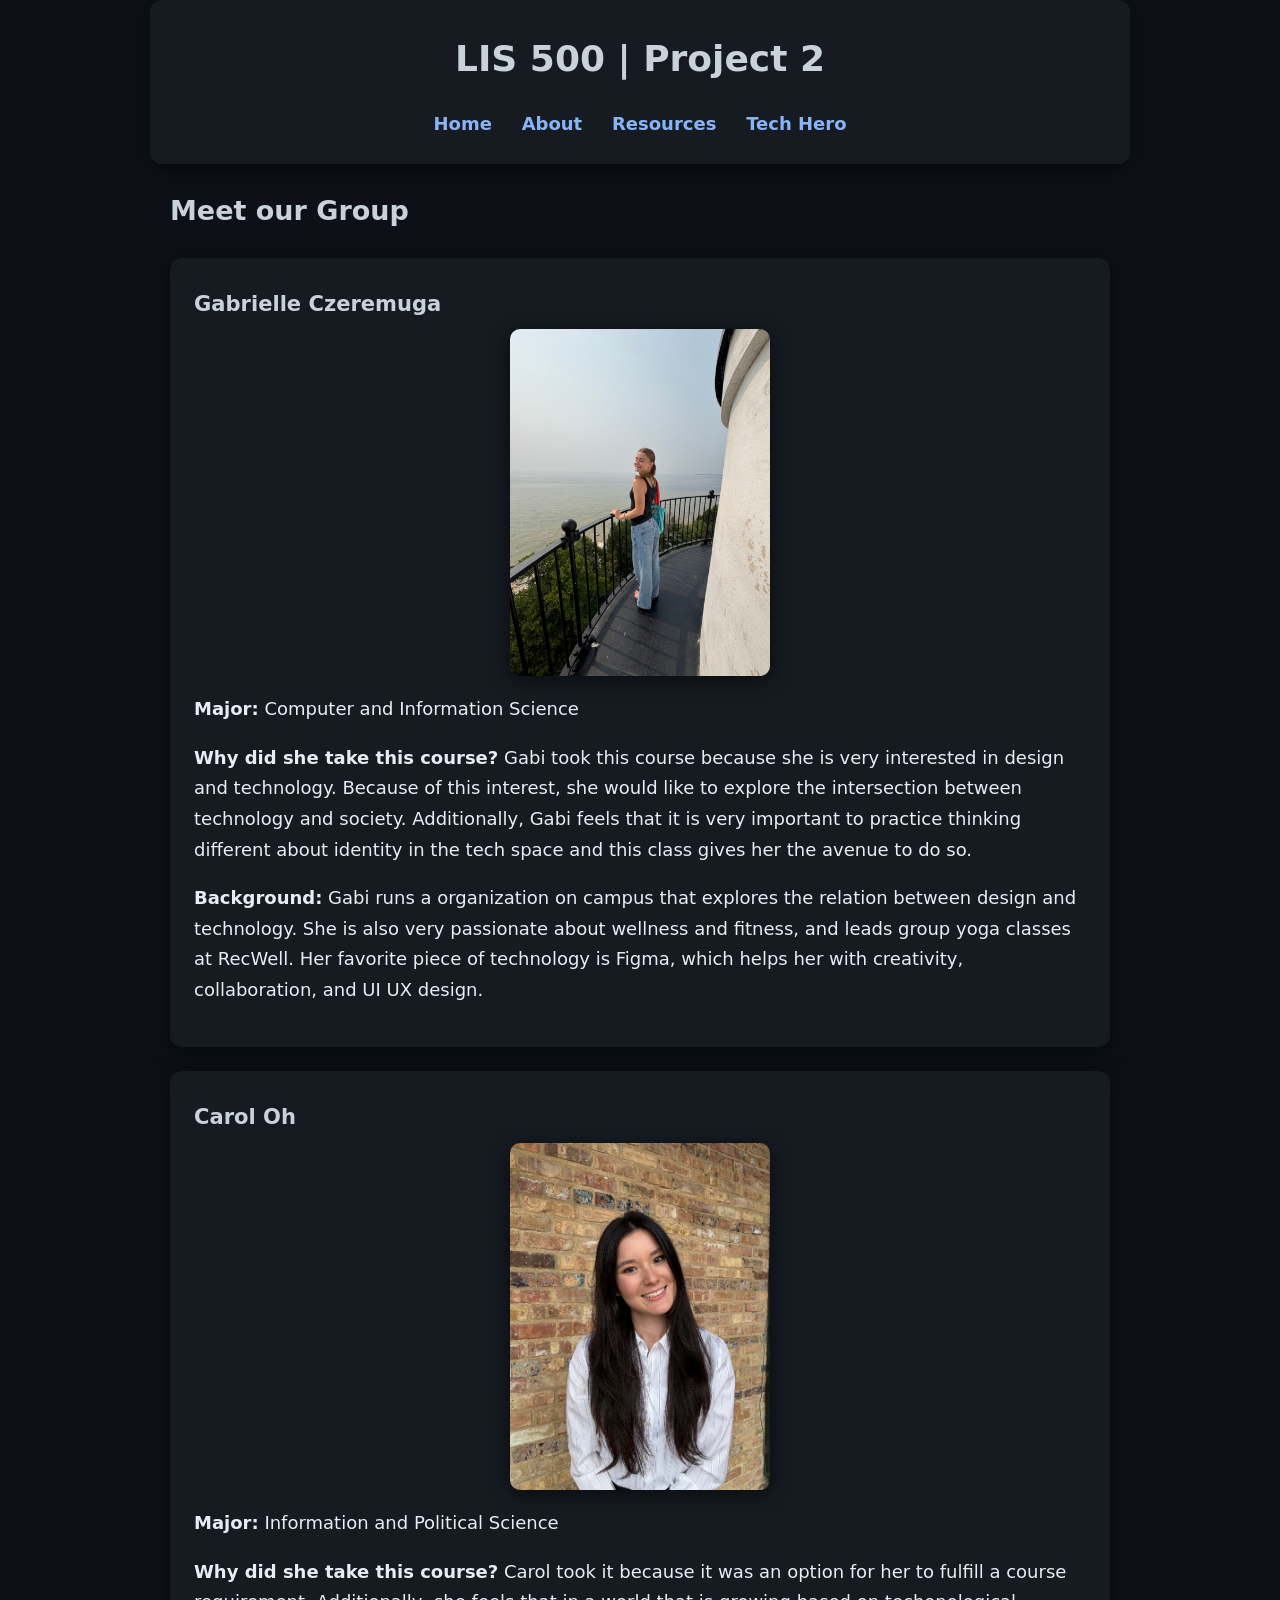
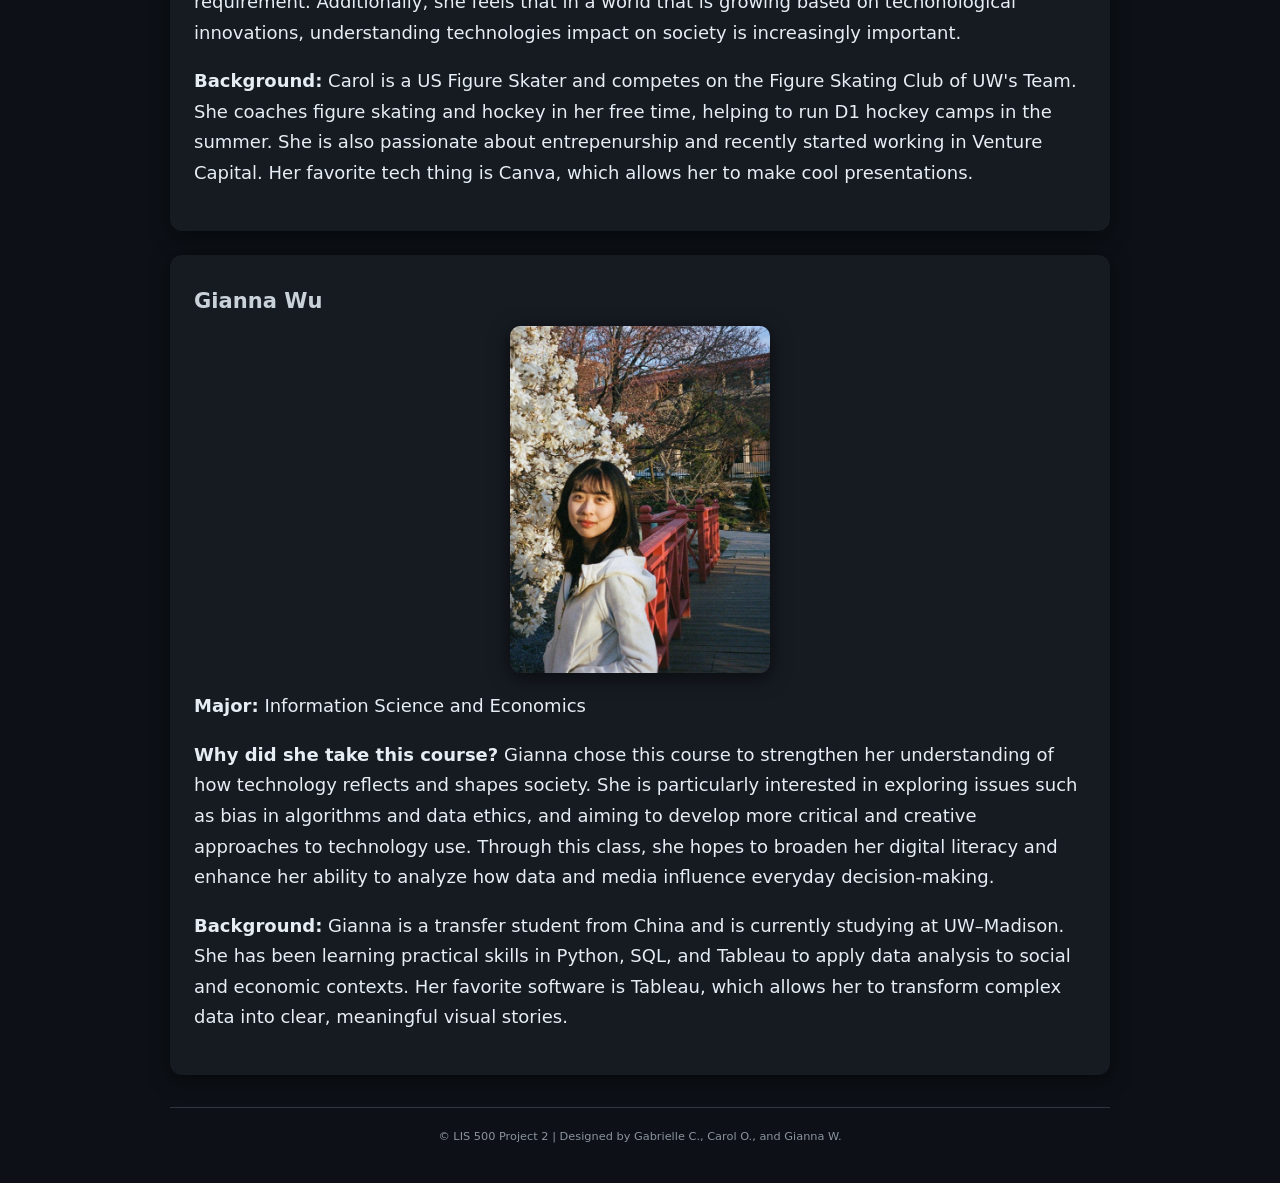
==== commit 39356203: "change img size about.html" ====
--- a/about.html
+++ b/about.html
@@ -25,7 +25,7 @@
 <!-- Is this alright for the header of the page? --> 
     <section> 
     <h3> Gabrielle Czeremuga</h3>
-      <img src="resource/image/Gabrielle.jpg" alt="Photo of Gabrielle Czeremuga" width="600">
+      <img src="resource/image/Gabrielle.jpg" alt="Photo of Gabrielle Czeremuga" class="profile">
     <p> <b>Major:</b> Computer and Information Science</p>
     <p><b>Why did she take this course?</b> Gabi took this course because she is very interested in design and technology. Because of this interest, she would like to explore the intersection
     between technology and society. Additionally, Gabi feels that it is very important to practice thinking different about identity in the tech space and this class gives
@@ -38,7 +38,7 @@
     
     <section> 
     <h3>Carol Oh</h3>
-      <img src="resource/image/CarolOhprofile.jpg" alt="Photo of Carol Oh" width="600">
+      <img src="resource/image/CarolOhprofile.jpg" alt="Photo of Carol Oh" class="profile">
     <p><b> Major:</b> Information and Political Science</p>
     <p> <b>Why did she take this course?</b> Carol took it because it was an option for her to fulfill a course requirement.
         Additionally, she feels that in a world that is growing based on techonological
@@ -52,7 +52,7 @@
 
     <section> 
     <h3>Gianna Wu</h3>
-        <img src="resource/image/GiannaWuprofile.jpg" alt="Photo of Gianna Wu" width="600">
+        <img src="resource/image/GiannaWuprofile.jpg" alt="Photo of Gianna Wu" class="profile">
     <p><b> Major:</b> Information Science and Economics</p>
     <p><b>Why did she take this course?</b> Gianna chose this course to strengthen her understanding of how technology reflects and shapes society. 
         She is particularly interested in exploring issues such as bias in algorithms and data ethics, and aiming to develop more critical and creative approaches to technology use. 
--- a/stylepage.css
+++ b/stylepage.css
@@ -235,4 +235,15 @@
 }
 
 .card ul { margin-top: auto; padding-left: 1.1rem; }
-.card ul li { margin: .25rem 0; }+.card ul li { margin: .25rem 0; }
+
+/* about page profile photos */
+.profile {
+  display: block;
+  margin: 0 auto 1rem;   
+  width: 260px;          
+  aspect-ratio: 3 / 4;   
+  object-fit: cover;     
+  border-radius: 10px;
+  box-shadow: var(--shadow);
+}
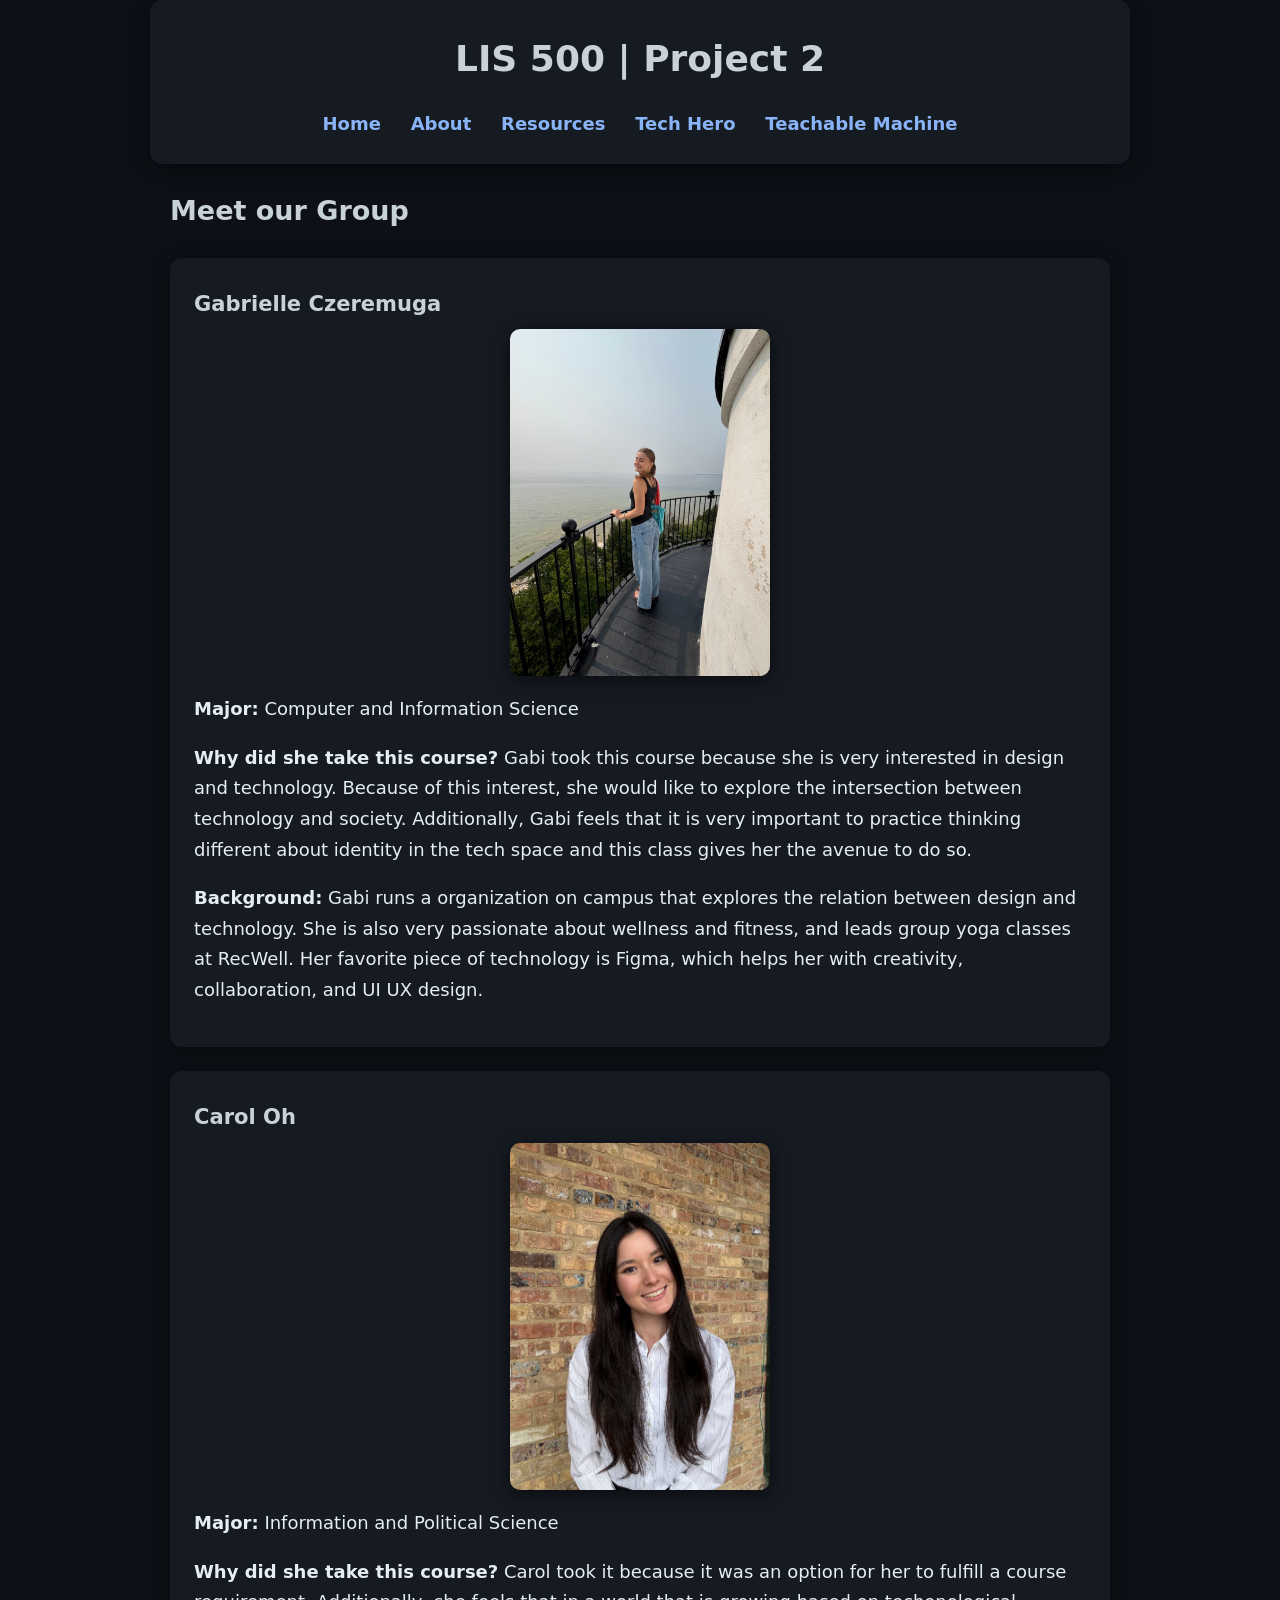
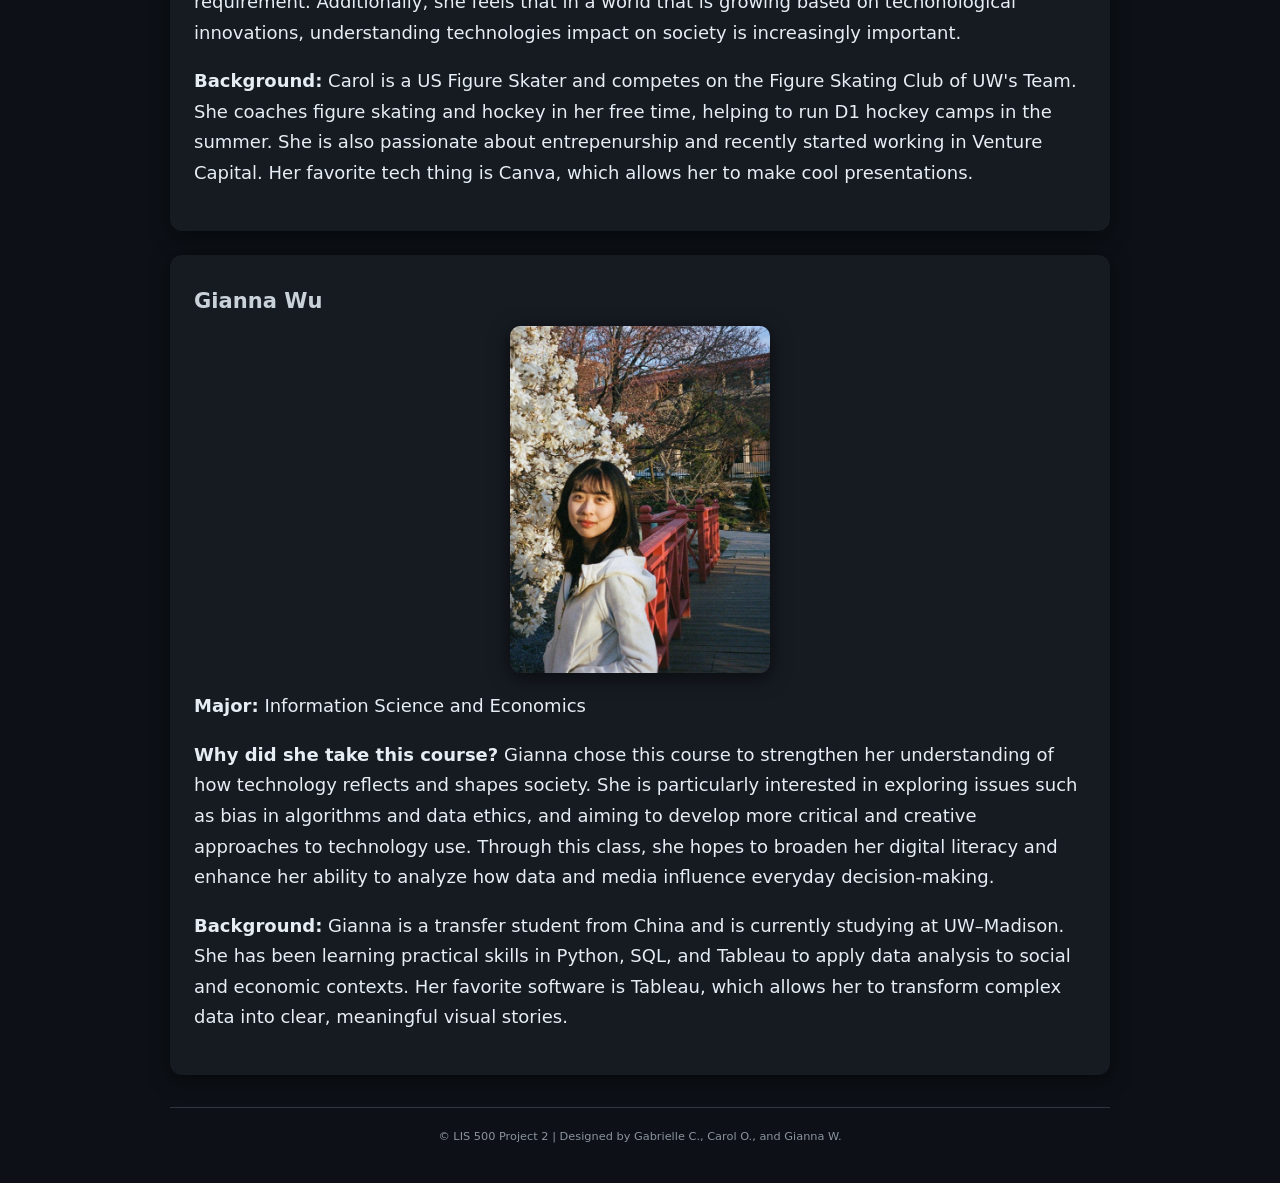
==== commit bb6127fd: "Update about.html" ====
--- a/about.html
+++ b/about.html
@@ -18,6 +18,7 @@
       <a href="about.html" aria-current="page">About</a>
       <a href="resources.html">Resources</a>
       <a href="tech-hero.html">Tech Hero</a>
+      <a href="teachable-machine.html">Teachable Machine</a>
     </nav>
     </header>
     <main id="main">
